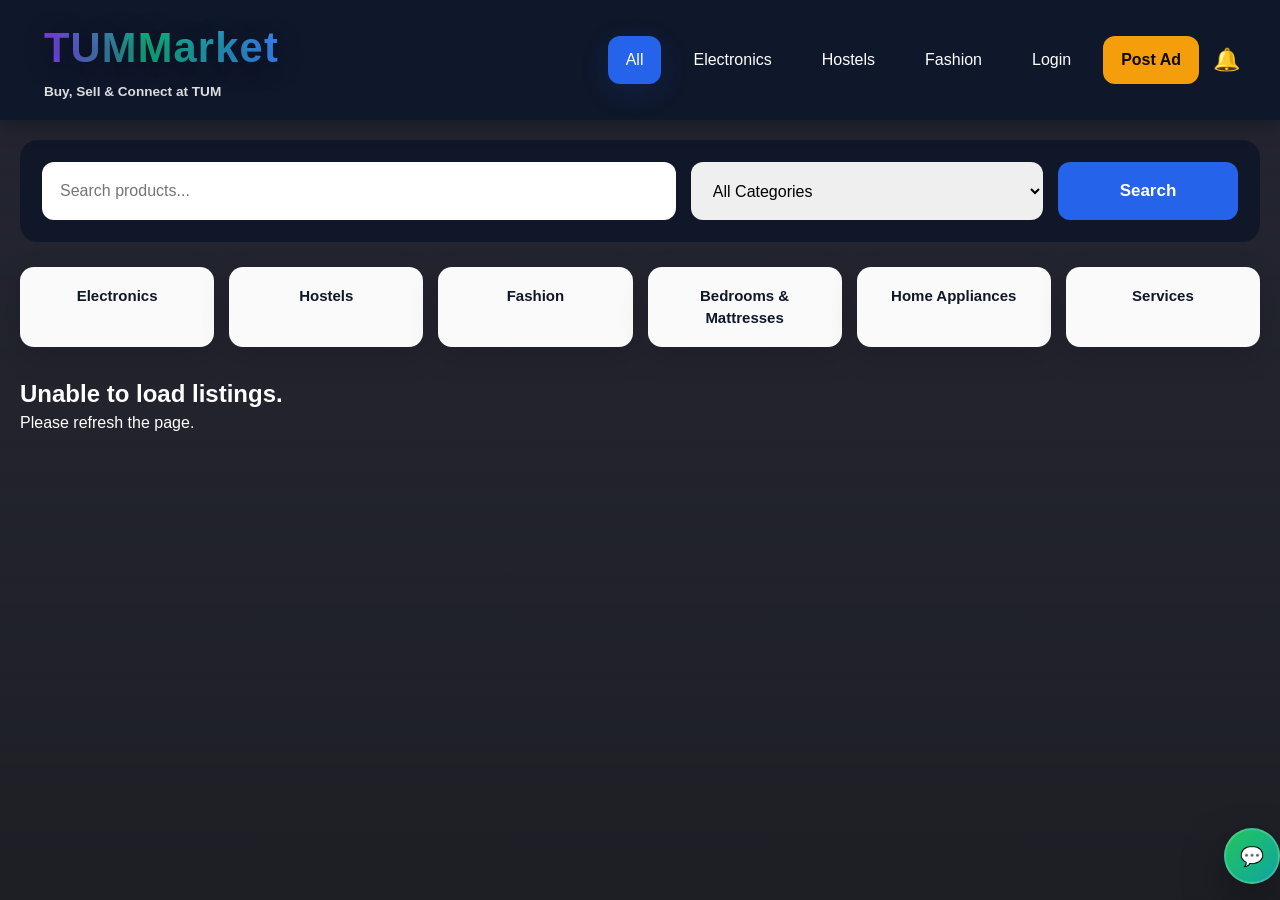
==== static/index.html @ 5aaa86dd "Initial commit" ====
<!DOCTYPE html>
<html lang="en">
<head>
    <meta charset="UTF-8">
    <meta name="viewport" content="width=device-width, initial-scale=1.0">
    <title>TUM Market</title>

    <!-- CSS FILE -->
    <link rel="stylesheet" href="style.css">
</head>

<body>

    <!-- NAVBAR -->
    <header class="navbar">

        <div class="logo">
            <span class="brand">TUMMarket</span>
            <small class="tagline">Buy, Sell &amp; Connect at TUM</small>
        </div>
        <div id="auth-area"></div>

        <nav class="nav-links">
            <a href="javascript:void(0)" class="nav-link active" data-nav="all">All</a>
            <a href="javascript:void(0)" class="nav-link" data-nav="electronics">Electronics</a>
            <a href="javascript:void(0)" class="nav-link" data-nav="hostels">Hostels</a>
            <a href="javascript:void(0)" class="nav-link" data-nav="fashion">Fashion</a>

            <a href="javascript:void(0)" class="btn-login">Login</a>
            <a href="javascript:void(0)" class="btn-post">Post Ad</a>

            <a href="javascript:void(0)" id="notificationBtn">
                🔔
                <span id="notiBadge">3</span>
            </a>

            <div class="notification-dropdown" id="notificationDropdown">
                <div id="notificationList">
                    <div class="noti-item">
                        Loading notifications...
                    </div>
                </div>
            </div>
        </nav>

    </header>

    <!-- SEARCH SECTION -->
    <section class="search-section">

        <form class="search-bar">

            <input type="text" placeholder="Search products...">

            <select>
                <option value="">All Categories</option>
                <option value="electronics">Electronics</option>
                <option value="hostels">Hostels</option>
                <option value="fashion">Fashion</option>
                <option value="bedrooms">Bedrooms &amp; Mattresses</option>
                <option value="appliances">Home Appliances</option>
                <option value="services">Services</option>
            </select>

            <button type="submit">
                Search
            </button>

        </form>

    </section>

    <!-- CATEGORY CARDS -->
    <section class="categories">

    <div class="category-card" data-category="electronics">
        Electronics
    </div>

    <div class="category-card" data-category="hostels">
        Hostels
    </div>

    <div class="category-card" data-category="fashion">
        Fashion
    </div>

    <div class="category-card" data-category="bedrooms">
        Bedrooms & Mattresses
    </div>

    <div class="category-card" data-category="appliances">
        Home Appliances
    </div>

    <div class="category-card" data-category="services">
        Services
    </div>

</section>
    <!-- MARKET LISTINGS -->
    <main id="listingsContainer">

        <!-- JavaScript listings will appear here -->

    </main>

    <!-- POST AD MODAL -->
    <div class="modal" id="adModal">

        <div class="modal-content">

            <span class="close-btn" id="closeModalBtn">
                &times;
            </span>

            <h2>Post Advertisement</h2>

            <form id="postAdForm">

                <input type="text" id="adTitle" placeholder="Item title" required>

                <input type="number" id="adPrice" placeholder="Price" required>

                <input type="text" id="adLocation" placeholder="Location" required>

                <select id="adCategory" required>
                    <option value="">Select Category</option>
                    <option value="electronics">Electronics</option>
                    <option value="hostels">Hostels</option>
                    <option value="fashion">Fashion</option>
                    <option value="bedrooms">Bedrooms &amp; Mattresses</option>
                    <option value="appliances">Home Appliances</option>
                    <option value="services">Services</option>
                </select>

                <select id="adTier">
                    <option value="free">Free Listing</option>
                    <option value="featured">Featured Listing</option>
                </select>

                <input type="text" id="adPhone" placeholder="M-Pesa Phone Number">

                <input type="file" id="adImage" accept="image/*">

                <div id="imagePreviewContainer" style="display:none;">

                    <img id="imagePreview" src="" alt="Preview">

                </div>

                <button type="submit">
                    Post Advertisement
                </button>

            </form>

        </div>

    </div>

    <!-- AUTH MODAL -->
    <div class="modal" id="authModal">

        <div class="modal-content">

            <span class="close-btn" id="closeAuthBtn">
                &times;
            </span>

            <h2 id="authTitle">
                Login to TUM Market
            </h2>

            <form id="authForm">

                <div id="nameGroup" style="display:none;">

                    <input type="text" id="authName" placeholder="Full Name">

                </div>

                <input type="email" id="authEmail" placeholder="Email Address" required>

                <input type="password" id="authPassword" placeholder="Password" required>

                <button type="submit" id="authSubmitBtn">
                    Login
                </button>

            </form>

            <br>

            <a href="#" id="toggleAuthMode">
                Don't have an account? Sign up
            </a>

        </div>

    </div>

    <!-- DETAILS MODAL -->
    <div class="modal" id="detailsModal">

        <div class="modal-content">

            <span class="close-btn"
                  onclick="document.getElementById('detailsModal').classList.remove('active')">
                &times;
            </span>

            <div id="detailsModalBody">

            </div>

        </div>

    </div>

    <!-- PAYMENT OVERLAY -->
    <div class="modal" id="paymentOverlay">

        <div class="modal-content">

            <h2 id="statusMessage">
                Processing payment...
            </h2>

        </div>

    </div>

    <!-- AI ASSISTANT WIDGET -->
    <div class="assistant-widget" id="assistantWidget">
        <button class="assistant-toggle" id="assistantToggle" aria-label="Open help chat">💬</button>
        <div class="assistant-panel" id="assistantPanel" aria-hidden="true">
            <div class="assistant-header">
                <span>Help Assistant</span>
                <button type="button" id="assistantClose" aria-label="Close chat">×</button>
            </div>
            <div class="assistant-messages" id="assistantMessages">
                <div class="assistant-message bot">Hello! Need help searching, posting an ad, or managing your account?</div>
            </div>
            <form class="assistant-form" id="assistantForm">
                <input type="text" id="assistantInput" placeholder="Ask me anything..." autocomplete="off">
                <button type="submit">Send</button>
            </form>
        </div>
    </div>

    <!-- JAVASCRIPT FILE -->
    <script src="script.js"></script>

</body>
</html>
---- static/style.css ----
/* =========================
   GLOBAL RESET
========================= */
*{
    margin:0;
    padding:0;
    box-sizing:border-box;
    font-family:'Segoe UI', sans-serif;
}

html{
    scroll-behavior:smooth;
}

:root{
    --bg-gradient-top: rgba(6,8,27,0.85);
    --bg-gradient-bottom: rgba(2,6,23,0.75);
    --accent: #2563eb; /* primary blue */
    --accent-2: #10b981; /* success/price green */
    --accent-cta: #f59e0b; /* warm CTA amber */
    --card-bg: rgba(255,255,255,0.98);
    --card-text: #0f172a;
    --muted: #94a3b8;
    min-height:100vh;
    padding:20px;
    background: linear-gradient(180deg, var(--bg-gradient-top), var(--bg-gradient-bottom)), url('https://images.unsplash.com/photo-1523275335684-37898b6baf30?q=80&w=1600&auto=format&fit=crop&ixlib=rb-4.0.3&s=') center/cover no-repeat;
    color:white;
    position:relative;
    overflow-x:hidden;
    font-size:16px;
    line-height:1.45;
}

/* DARK OVERLAY */
body::before{
    content:"";
    position:fixed;
    inset:0;
    background:linear-gradient(180deg, rgba(0,0,0,0.2), rgba(0,0,0,0.55));
    z-index:-1;
}

/* =========================
   NAVBAR
========================= */
 .navbar{
    position:fixed;
    top:0;
    left:0;
    width:100%;
    z-index:1000;

    background:rgba(15,23,42,0.96);
    backdrop-filter:blur(12px);

    padding:18px 40px;

    display:flex;
    justify-content:space-between;
    align-items:center;

    box-shadow:0 4px 20px rgba(0,0,0,0.3);
}

/* prevent content hiding behind navbar */
body{
    padding-top:120px;
}

.logo{
    display:inline-block;
    font-weight:900;
    padding:0 4px;
    position:relative;
    z-index:1;
}

.logo .brand{
    display:block;
    font-size:2.6rem;
    background: linear-gradient(90deg, #7c3aed 0%, var(--accent-2) 45%, #3b82f6 100%);
    background-clip: text;
    -webkit-background-clip: text;
    color: transparent;
    -webkit-text-fill-color: transparent;
    letter-spacing:1.2px;
    text-shadow:0 6px 26px rgba(2,6,23,0.45);
}

.logo .tagline{
    display:block;
    font-size:0.85rem;
    color:rgba(255,255,255,0.9);
    font-weight:600;
    margin-top:4px;
    opacity:0.95;
}

.nav-links{
    position:relative;
    display:flex;
    align-items:center;
    gap:14px;
    flex-wrap:wrap;
}

/* PROFILE DROPDOWN */
.profile-dropdown{
    position:absolute;
    top:100%;
    right:0;
    width:160px;
    background:#111827;
    color:#f8fafc;
    border-radius:12px;
    overflow:hidden;
    box-shadow:0 18px 36px rgba(2,6,23,0.5);
    display:none;
    z-index:1100;
    transform:translateY(8px);
    transition:opacity 0.18s ease, transform 0.18s ease;
}

.profile-dropdown.active{ display:block; transform:translateY(0); }

.profile-dd-item{
    display:block;
    padding:10px 14px;
    color:#e6eef7;
    text-decoration:none;
    border-bottom:1px solid rgba(255,255,255,0.04);
    background:transparent;
    width:100%;
    text-align:left;
    cursor:pointer;
    font-weight:600;
}

.profile-dd-item:hover{ background:rgba(255,255,255,0.03); color:#fff; }

.profile-dd-item[aria-disabled="true"]{ opacity:0.6; cursor:default; }

.nav-link,
.btn-login,
.btn-post{
    text-decoration:none;
    color:white;
    padding:12px 18px;
    border-radius:12px;
    transition:0.3s ease;
    font-weight:500;
}

.nav-link:hover,
.btn-login:hover{
    background:rgba(255,255,255,0.08);
}

.nav-link.active{
    background:var(--accent);
    box-shadow:0 8px 30px rgba(37,99,235,0.14);
}

.btn-post{
    background:var(--accent-cta);
    font-weight:700;
    color:rgba(0,0,0,0.95);
}

.btn-post:hover{
    background:#d97706;
    transform:translateY(-3px);
}

/* =========================
   NOTIFICATIONS
========================= */
#notificationBtn{
    position:relative;
    font-size:22px;
    text-decoration:none;
    color:white;
    display:flex;
    align-items:center;
    justify-content:center;
    transition:transform 0.2s ease;
}

#notificationBtn:hover{
    transform:translateY(-2px);
}

#notiBadge{
    position:absolute;
    top:-5px;
    right:-8px;
    background:#f43f5e;
    color:white;
    width:20px;
    height:20px;
    border-radius:50%;
    font-size:11px;
    display:flex;
    align-items:center;
    justify-content:center;
    font-weight:700;
    box-shadow:0 3px 8px rgba(0,0,0,0.16);
}

.notification-dropdown{
    position:absolute;
    top:100%;
    right:0;
    width:340px;
    max-height:420px;
    background:#111827;
    color:#f8fafc;
    border-radius:24px;
    overflow:hidden;
    box-shadow:0 22px 40px rgba(15,23,42,0.35);
    display:none;
    z-index:1000;
    transform:translateY(10px);
    opacity:0;
    transition:opacity 0.25s ease, transform 0.25s ease;
}

.notification-dropdown::before{
    content:"";
    position:absolute;
    top:-10px;
    right:22px;
    width:18px;
    height:18px;
    background:#111827;
    transform:rotate(45deg);
    z-index:-1;
}

.notification-dropdown.active{
    display:block;
    transform:translateY(0);
    opacity:1;
}

.notification-dropdown #notificationList{
    max-height:380px;
    overflow-y:auto;
}

.notification-dropdown #notificationList::-webkit-scrollbar{
    width:8px;
}

.notification-dropdown #notificationList::-webkit-scrollbar-thumb{
    background:rgba(148,163,184,0.5);
    border-radius:999px;
}

.noti-item{
    padding:18px 20px;
    border-bottom:1px solid rgba(255,255,255,0.08);
    transition:background 0.2s ease;
    display:flex;
    align-items:flex-start;
    gap:12px;
    justify-content:space-between;
}

.noti-item:hover{
    background:rgba(255,255,255,0.06);
}

.noti-text{
    display:flex;
    flex-direction:column;
    gap:4px;
    min-width:0;
    flex:1;
}

.noti-title{
    font-weight:700;
    color:#f8fafc;
    font-size:0.96rem;
}

.noti-message{
    color:#cbd5e1;
    font-size:0.88rem;
    line-height:1.4;
    min-width:0;
    overflow:hidden;
    text-overflow:ellipsis;
    white-space:normal;
}

.mark-read-btn{
    align-self:flex-start;
    background:var(--accent);
    border:none;
    color:#fff;
    padding:8px 12px;
    border-radius:999px;
    cursor:pointer;
    font-size:0.78rem;
    white-space:nowrap;
    transition:transform 0.16s ease, background 0.16s ease;
}

.noti-time{
    font-size:0.78rem;
    color:#94a3b8;
}

.mark-read-btn:hover{
    transform:translateY(-2px);
    background:#1e40af;
}

.noti-item span{
    color:#e2e8f0;
}

/* =========================
   SEARCH SECTION
========================= */
.search-section{
    background:rgba(15,23,42,0.92);
    padding:22px;
    border-radius:18px;
    margin-bottom:25px;
}

.search-bar{
    display:grid;
    grid-template-columns: 1.8fr 1fr 180px;
    gap:15px;
    align-items:center;
}

.search-bar input,
.search-bar select{
    height:58px;
    border:none;
    border-radius:12px;
    padding:0 18px;
    font-size:16px;
}

.search-bar button{
    height:58px;
    border:none;
    border-radius:12px;
    background:var(--accent);
    color:white;
    font-size:17px;
    font-weight:700;
    cursor:pointer;
    transition:transform 0.18s ease, background 0.18s ease;
}

.search-bar button:hover{
    background:#1e40af;
    transform:translateY(-2px);
}

/* =========================
   CATEGORY SECTION
========================= */
.categories{
    display:grid;
    grid-template-columns:repeat(auto-fit,minmax(160px,1fr));
    gap:15px;
    margin-bottom:30px;
}

.category-card{
    background:var(--card-bg);
    color:var(--card-text);

    padding:18px 12px;

    text-align:center;

    border-radius:14px;

    font-size:15px;
    font-weight:600;

    cursor:pointer;

    transition:0.25s ease;

    box-shadow:0 10px 30px rgba(2,6,23,0.15);
}

.category-card:hover{
    transform:translateY(-4px);
    background:#2563eb;
    color:white;
}

/* =========================
   LISTINGS GRID
========================= */
#listingsContainer{
    display:grid;
    grid-template-columns:repeat(auto-fit,minmax(280px,1fr));
    gap:25px;
}

/* =========================
   LISTING CARD
========================= */
.listing-card{
    background:var(--card-bg);
    border-radius:20px;
    overflow:hidden;
    position:relative;
    transition:0.3s ease;
    box-shadow:0 10px 25px rgba(0,0,0,0.15);
}

.listing-card:hover{
    transform:translateY(-6px);
}

/* IMAGE */
.card-image{
    width:100%;
    height:220px;
    overflow:hidden;
    background:#e5e7eb;
}

.card-image img{
    width:100%;
    height:100%;
    object-fit:cover;
}

/* CARD CONTENT */
.card-info{
    padding:18px;
    color:var(--card-text);
}

.price{
    font-size:2rem;
    font-weight:800;
    color:var(--accent-2);
}

.card-info h4{
    margin-top:10px;
    font-size:1.05rem;
    line-height:1.4;
    min-height:50px;
    white-space:normal; /* allow wrapping on small screens */
    word-break:break-word;
}

.location{
    color:#6b7280;
    margin-top:8px;
    font-size:14px;
}

/* BUTTON */
.card-actions{
    margin-top:15px;
}

.btn-view{
    width:100%;
    height:48px;
    border:none;
    border-radius:12px;
    background:var(--accent);
    color:white;
    font-size:15px;
    font-weight:700;
    cursor:pointer;
    transition:transform 0.18s ease, background 0.18s ease;
}

.btn-view:hover{
    background:#1e40af;
    transform:translateY(-3px);
}

/* Details modal larger layout and responsive wrapping */
#detailsModal .modal-content{
    max-width:920px;
    padding:22px;
    background:var(--card-bg);
    color:var(--card-text);
    border-radius:18px;
}

@media(max-width:920px){
    .details-card{
        flex-direction:column;
        align-items:center;
    }

    .details-card .details-image{
        width:100%;
        max-width:100%;
        flex:0 0 auto;
    }

    .details-card .details-info{
        width:100%;
        padding-top:12px;
    }

    .details-card .details-info .noti-message,
    .details-card .details-info p{
        white-space:normal;
        word-break:break-word;
    }

    .modal-content{ padding:18px; }
}

/* =========================
   FEATURED ITEMS
========================= */
.premium-featured-card{
    border:3px solid #facc15;
}

.featured-badge{
    position:absolute;
    top:12px;
    left:12px;
    background:var(--accent-cta);
    color:black;
    padding:8px 14px;
    border-radius:12px;
    font-size:13px;
    font-weight:800;
    z-index:5;
}

/* =========================
   MODALS
========================= */
.modal{
    position:fixed;
    inset:0;
    background:rgba(0,0,0,0.65);
    display:none;
    justify-content:center;
    align-items:center;
    padding:20px;
    z-index:1050;
}

.modal.active{
    display:flex;
}

.modal-content{
    width:100%;
    max-width:500px;
    max-height:calc(100vh - 80px);
    overflow-y:auto;
    background:var(--card-bg);
    color:var(--card-text);
    border-radius:22px;
    padding:30px;
    position:relative;
    animation:popup 0.3s ease;
}

@keyframes popup{
    from{
        transform:scale(0.8);
        opacity:0;
    }
    to{
        transform:scale(1);
        opacity:1;
    }
}

.close-btn{
    position:absolute;
    top:15px;
    right:20px;
    font-size:30px;
    cursor:pointer;
}

/* =========================
   FORMS
========================= */
form{
    display:flex;
    flex-direction:column;
    gap:14px;
}

form input,
form select{
    width:100%;
    height:52px;
    border:1px solid #d1d5db;
    border-radius:12px;
    padding:0 14px;
    outline:none;
    font-size:15px;
}

form button{
    height:52px;
    border:none;
    border-radius:12px;
    background:#10b981;
    color:white;
    font-size:16px;
    font-weight:600;
    cursor:pointer;
    transition:0.3s;
}

form button:hover{
    background:#059669;
}

/* =========================
   IMAGE PREVIEW
========================= */
#imagePreview{
    width:100%;
    border-radius:14px;
    margin-top:10px;
}

/* =========================
   DETAILS MODAL
========================= */
#detailsModalBody img{
    width:100%;
    border-radius:14px;
    margin-bottom:15px;
}

.details-card{
    display:flex;
    gap:20px;
    align-items:flex-start;
}

.details-card .details-image{
    flex:0 0 320px;
    max-width:320px;
    border-radius:14px;
    overflow:hidden;
    box-shadow:0 12px 30px rgba(2,6,23,0.6);
}

.details-card .details-image img{
    width:100%;
    height:100%;
    object-fit:cover;
}

.details-card .details-info{
    flex:1 1 auto;
    color:#0f172a;
}

.details-price{
    color:#10b981;
    font-size:1.25rem;
    margin:6px 0 10px 0;
}

.details-actions{
    margin-top:14px;
}

.whatsapp-btn{
    display:inline-flex;
    align-items:center;
    gap:10px;
    background: linear-gradient(90deg,#25D366 0%,#128C7E 100%);
    color:white;
    padding:10px 14px;
    border-radius:12px;
    text-decoration:none;
    font-weight:700;
    box-shadow:0 12px 30px rgba(37,211,102,0.18);
}

.whatsapp-btn:hover{
    transform:translateY(-3px);
}

/* =========================
   PAYMENT OVERLAY
========================= */
#paymentOverlay .modal-content{
    text-align:center;
}

/* =========================
   RESPONSIVE
========================= */
@media(max-width:900px){

    .navbar{
        flex-direction:column;
        gap:18px;
        text-align:center;
    }

    .nav-links{
        justify-content:center;
    }

    .logo{
        font-size:1.8rem;
    }
}

@media(max-width:600px){

    body{
        padding:12px;
    }

    .navbar{
        padding:18px;
    }

    .search-section{
        padding:18px;
    }

    .category-card{
        padding:20px;
    }

    .listing-card{
        border-radius:16px;
    }

    .price{
        font-size:1.6rem;
    }
}

@media(max-width:850px){

    .search-bar{
        grid-template-columns:1fr;
    }

    .navbar{
        padding:18px 20px;
        flex-direction:column;
        gap:18px;
    }

    .nav-links{
        justify-content:center;
        flex-wrap:wrap;
    }

}

/* PROFILE */
.profile-wrapper{
    display:flex;
    align-items:center;
    cursor:pointer;
}

.profile-avatar{
    width:46px;
    height:46px;
    border-radius:50%;
    object-fit:cover;
    border:2px solid white;
    transition:0.3s;
}

.profile-avatar:hover{
    transform:scale(1.08);
}

/* =========================
   NAV PROFILE CIRCLE
========================= */
.profile-circle{
    width:44px;
    height:44px;
    display:inline-flex;
    align-items:center;
    justify-content:center;
    border-radius:50%;
    font-weight:700;
    color:#fff;
    background:linear-gradient(135deg,#06b6d4 0%, #0ea5a0 50%, #7c3aed 100%);
    box-shadow:0 6px 18px rgba(124,58,237,0.28), inset 0 -6px 18px rgba(255,255,255,0.03);
    border:2px solid rgba(255,255,255,0.06);
    font-size:0.95rem;
    transition:transform 0.16s ease, box-shadow 0.16s ease;
}

.profile-circle:hover{
    transform:translateY(-3px) scale(1.03);
    box-shadow:0 10px 26px rgba(124,58,237,0.32);
}

.profile-avatar-nav{
    width:44px;
    height:44px;
    border-radius:50%;
    object-fit:cover;
    display:block;
    border:2px solid rgba(255,255,255,0.12);
    box-shadow:0 6px 18px rgba(0,0,0,0.18);
}

.profile-circle:hover,
.profile-avatar-nav:hover{
    transform:translateY(-3px) scale(1.03);
    box-shadow:0 10px 26px rgba(124,58,237,0.32);
}

.btn-login.has-profile{
    padding:0; /* keep anchor compact when showing profile */
}

/* =========================
   AI ASSISTANT WIDGET
========================= */
.assistant-widget{
    position:fixed;
    right:0;
    bottom:16px;
    z-index:999;
    width:auto;
    max-width:92vw;
    font-family:'Segoe UI', sans-serif;
}

.assistant-toggle{
    width:56px;
    height:56px;
    margin-right:0;
    border-radius:50%;
    border:2px solid rgba(255,255,255,0.18);
    background:linear-gradient(135deg, #22c55e 0%, #0ea5a0 100%);
    color:#f8fafc;
    cursor:pointer;
    box-shadow:0 18px 44px rgba(0,0,0,0.35);
    font-size:1.2rem;
    display:flex;
    align-items:center;
    justify-content:center;
    transition:transform 0.2s ease, box-shadow 0.2s ease, background 0.2s ease;
}

.assistant-toggle:hover{
    transform:translateY(-3px);
    background:linear-gradient(135deg, #16a34a 0%, #08918a 100%);
}

.assistant-panel{
    position:absolute;
    bottom:auto;
    top:-400px;
    right:0;
    width:320px;
    max-height:380px;
    background:rgba(15,23,42,0.98);
    border:1px solid rgba(16,185,129,0.18);
    border-radius:24px;
    box-shadow:0 32px 60px rgba(0,0,0,0.45);
    overflow:hidden;
    opacity:0;
    visibility:hidden;
    transform:translateY(-18px);
    transition:opacity 0.25s ease, transform 0.25s ease, visibility 0.25s ease;
}

.assistant-panel.active{
    opacity:1;
    visibility:visible;
    transform:translateY(0);
}

.assistant-header{
    display:flex;
    justify-content:space-between;
    align-items:center;
    padding:14px 16px;
    background:rgba(15,23,42,0.98);
    border-bottom:1px solid rgba(255,255,255,0.08);
    color:#f8fafc;
    font-weight:700;
}

.assistant-header button{
    background:transparent;
    border:none;
    color:#f8fafc;
    font-size:1.2rem;
    cursor:pointer;
}

.assistant-messages{
    display:flex;
    flex-direction:column;
    gap:10px;
    max-height:300px;
    overflow-y:auto;
    padding:16px;
    background:#111827;
}

.assistant-message{
    padding:12px 14px;
    border-radius:18px;
    max-width:85%;
    line-height:1.4;
    font-size:0.95rem;
}

.assistant-message.bot{
    align-self:flex-start;
    background:rgba(59,130,246,0.12);
    color:#e2e8f0;
}

.assistant-message.user{
    align-self:flex-end;
    background:#10b981;
    color:#fff;
}

.assistant-form{
    display:flex;
    gap:10px;
    padding:14px 16px;
    background:#111827;
    border-top:1px solid rgba(255,255,255,0.08);
}

.assistant-form input{
    flex:1;
    min-width:0;
    padding:12px 16px;
    border-radius:999px;
    border:1px solid rgba(255,255,255,0.12);
    background:rgba(255,255,255,0.05);
    color:#f8fafc;
}

.assistant-form input::placeholder{
    color:rgba(248,250,252,0.65);
}

.assistant-form button{
    padding:12px 18px;
    border-radius:999px;
    border:none;
    background:#06b6d4;
    color:#fff;
    cursor:pointer;
    font-weight:700;
}

@media(max-width:420px){
    .assistant-widget{right:12px;bottom:12px;}
    .assistant-panel{width:calc(100vw - 40px);border-radius:18px;top:-340px;}
}
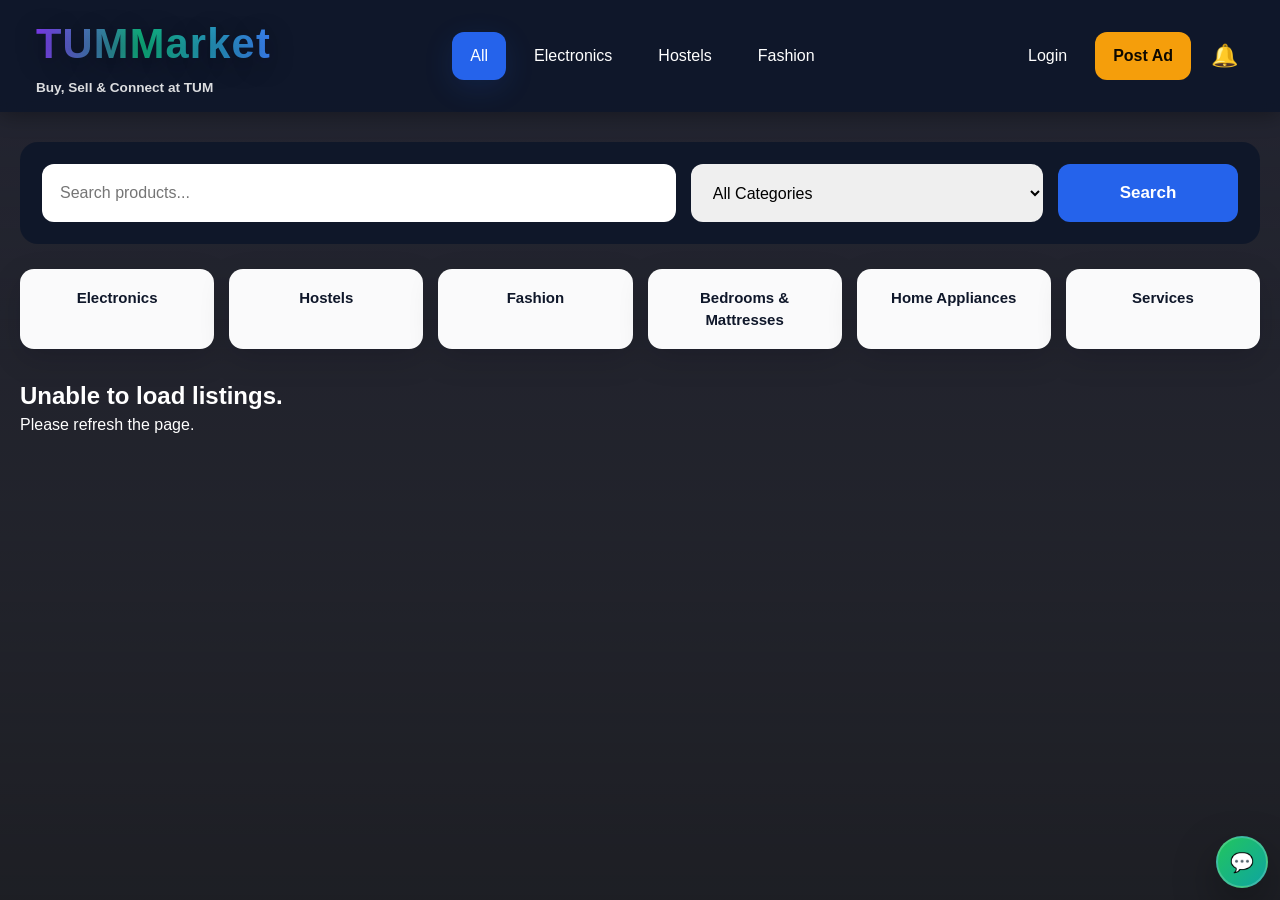
==== commit 520911ad: "Fix login, responsive UI, assistant drag-resize, and Render deploy config. Co-authored-by: Cursor <c" ====
--- a/static/index.html
+++ b/static/index.html
@@ -5,50 +5,48 @@
     <meta name="viewport" content="width=device-width, initial-scale=1.0">
     <title>TUM Market</title>
 
-    <!-- CSS FILE -->
-    <link rel="stylesheet" href="style.css">
+    <link rel="stylesheet" href="style.css?v=8">
 </head>
 
 <body>
 
-    <!-- NAVBAR -->
     <header class="navbar">
-
-        <div class="logo">
-            <span class="brand">TUMMarket</span>
-            <small class="tagline">Buy, Sell &amp; Connect at TUM</small>
-        </div>
-        <div id="auth-area"></div>
-
-        <nav class="nav-links">
+        <div class="navbar-top">
+            <div class="logo">
+                <span class="brand">TUMMarket</span>
+                <small class="tagline">Buy, Sell &amp; Connect at TUM</small>
+            </div>
+            <div class="navbar-actions">
+                <a href="javascript:void(0)" class="btn-login">Login</a>
+                <a href="javascript:void(0)" class="btn-post">Post Ad</a>
+                <div class="notification-wrap" id="notificationWrap">
+                    <button type="button" id="notificationBtn" aria-label="Notifications" aria-expanded="false" aria-haspopup="true">
+                        🔔
+                        <span id="notiBadge" hidden>0</span>
+                    </button>
+                    <div class="notification-dropdown" id="notificationDropdown" role="menu" aria-hidden="true">
+                        <div id="notificationList">
+                            <div class="noti-item">Loading notifications...</div>
+                        </div>
+                    </div>
+                </div>
+                <div class="profile-dropdown" id="profileDropdown">
+                    <a href="/profile" class="profile-dd-item">My Dashboard</a>
+                    <button type="button" class="profile-dd-item" id="profileDdLogout">Logout</button>
+                </div>
+            </div>
+        </div>
+        <nav class="nav-links" aria-label="Categories">
             <a href="javascript:void(0)" class="nav-link active" data-nav="all">All</a>
             <a href="javascript:void(0)" class="nav-link" data-nav="electronics">Electronics</a>
             <a href="javascript:void(0)" class="nav-link" data-nav="hostels">Hostels</a>
             <a href="javascript:void(0)" class="nav-link" data-nav="fashion">Fashion</a>
-
-            <a href="javascript:void(0)" class="btn-login">Login</a>
-            <a href="javascript:void(0)" class="btn-post">Post Ad</a>
-
-            <a href="javascript:void(0)" id="notificationBtn">
-                🔔
-                <span id="notiBadge">3</span>
-            </a>
-
-            <div class="notification-dropdown" id="notificationDropdown">
-                <div id="notificationList">
-                    <div class="noti-item">
-                        Loading notifications...
-                    </div>
-                </div>
-            </div>
         </nav>
-
     </header>
 
-    <!-- SEARCH SECTION -->
     <section class="search-section">
 
-        <form class="search-bar">
+        <form class="search-bar" id="marketplaceSearchForm">
 
             <input type="text" placeholder="Search products...">
 
@@ -70,42 +68,37 @@
 
     </section>
 
-    <!-- CATEGORY CARDS -->
     <section class="categories">
 
-    <div class="category-card" data-category="electronics">
-        Electronics
-    </div>
-
-    <div class="category-card" data-category="hostels">
-        Hostels
-    </div>
-
-    <div class="category-card" data-category="fashion">
-        Fashion
-    </div>
-
-    <div class="category-card" data-category="bedrooms">
-        Bedrooms & Mattresses
-    </div>
-
-    <div class="category-card" data-category="appliances">
-        Home Appliances
-    </div>
-
-    <div class="category-card" data-category="services">
-        Services
-    </div>
-
-</section>
-    <!-- MARKET LISTINGS -->
+        <div class="category-card" data-category="electronics">
+            Electronics
+        </div>
+
+        <div class="category-card" data-category="hostels">
+            Hostels
+        </div>
+
+        <div class="category-card" data-category="fashion">
+            Fashion
+        </div>
+
+        <div class="category-card" data-category="bedrooms">
+            Bedrooms &amp; Mattresses
+        </div>
+
+        <div class="category-card" data-category="appliances">
+            Home Appliances
+        </div>
+
+        <div class="category-card" data-category="services">
+            Services
+        </div>
+
+    </section>
+
     <main id="listingsContainer">
-
-        <!-- JavaScript listings will appear here -->
-
-    </main>
-
-    <!-- POST AD MODAL -->
+        </main>
+
     <div class="modal" id="adModal">
 
         <div class="modal-content">
@@ -144,9 +137,7 @@
                 <input type="file" id="adImage" accept="image/*">
 
                 <div id="imagePreviewContainer" style="display:none;">
-
                     <img id="imagePreview" src="" alt="Preview">
-
                 </div>
 
                 <button type="submit">
@@ -159,7 +150,6 @@
 
     </div>
 
-    <!-- AUTH MODAL -->
     <div class="modal" id="authModal">
 
         <div class="modal-content">
@@ -175,9 +165,7 @@
             <form id="authForm">
 
                 <div id="nameGroup" style="display:none;">
-
                     <input type="text" id="authName" placeholder="Full Name">
-
                 </div>
 
                 <input type="email" id="authEmail" placeholder="Email Address" required>
@@ -200,25 +188,19 @@
 
     </div>
 
-    <!-- DETAILS MODAL -->
     <div class="modal" id="detailsModal">
 
         <div class="modal-content">
 
-            <span class="close-btn"
-                  onclick="document.getElementById('detailsModal').classList.remove('active')">
-                &times;
-            </span>
+            <span class="close-btn">&times;</span>
 
             <div id="detailsModalBody">
-
-            </div>
-
-        </div>
-
-    </div>
-
-    <!-- PAYMENT OVERLAY -->
+                </div>
+
+        </div>
+
+    </div>
+
     <div class="modal" id="paymentOverlay">
 
         <div class="modal-content">
@@ -231,26 +213,35 @@
 
     </div>
 
-    <!-- AI ASSISTANT WIDGET -->
     <div class="assistant-widget" id="assistantWidget">
         <button class="assistant-toggle" id="assistantToggle" aria-label="Open help chat">💬</button>
         <div class="assistant-panel" id="assistantPanel" aria-hidden="true">
             <div class="assistant-header">
-                <span>Help Assistant</span>
+                <span class="assistant-title">Help Assistant</span>
+                <div class="assistant-size-controls" aria-label="Chat size">
+                    <button type="button" class="assistant-size-btn" data-assistant-size="sm" title="Small chat">S</button>
+                    <button type="button" class="assistant-size-btn is-active" data-assistant-size="md" title="Medium chat">M</button>
+                    <button type="button" class="assistant-size-btn" data-assistant-size="lg" title="Large chat">L</button>
+                </div>
                 <button type="button" id="assistantClose" aria-label="Close chat">×</button>
             </div>
             <div class="assistant-messages" id="assistantMessages">
-                <div class="assistant-message bot">Hello! Need help searching, posting an ad, or managing your account?</div>
+                <div id="assistantWelcome" class="assistant-message bot assistant-message--static" role="status">
+                    Welcome to TUM Market! I can help you search listings, post ads, sign in, check notifications, and contact sellers.
+                </div>
             </div>
             <form class="assistant-form" id="assistantForm">
                 <input type="text" id="assistantInput" placeholder="Ask me anything..." autocomplete="off">
                 <button type="submit">Send</button>
             </form>
-        </div>
-    </div>
-
-    <!-- JAVASCRIPT FILE -->
-    <script src="script.js"></script>
+            <div class="assistant-resize-handle" id="assistantResizeHandle" role="separator" aria-label="Resize chat height" title="Drag up or down to resize">
+                <span class="assistant-resize-bar"></span>
+                <span class="assistant-resize-label">Drag to resize</span>
+            </div>
+        </div>
+    </div>
+
+    <script src="script.js?v=8"></script>
 
 </body>
 </html>
--- a/static/style.css
+++ b/static/style.css
@@ -1,6 +1,6 @@
-/* =========================
-   GLOBAL RESET
-========================= */
+/* ==========================================================================
+   GLOBAL RESET & THEME VARIABLES
+   ========================================================================== */
 *{
     margin:0;
     padding:0;
@@ -40,31 +40,46 @@
     z-index:-1;
 }
 
-/* =========================
+body{
+    padding-top:var(--navbar-height, 120px);
+}
+
+/* ==========================================================================
    NAVBAR
-========================= */
- .navbar{
+   ========================================================================== */
+.navbar{
     position:fixed;
     top:0;
     left:0;
     width:100%;
     z-index:1000;
-
     background:rgba(15,23,42,0.96);
     backdrop-filter:blur(12px);
-
-    padding:18px 40px;
-
-    display:flex;
+    padding:14px 24px;
+    display:flex;
+    flex-direction:column;
+    align-items:stretch;
+    gap:10px;
+    box-shadow:0 4px 20px rgba(0,0,0,0.3);
+    overflow:visible;
+}
+
+.navbar-top{
+    display:flex;
+    align-items:center;
     justify-content:space-between;
+    gap:12px;
+    width:100%;
+    min-width:0;
+}
+
+.navbar-actions{
+    position:relative;
+    display:flex;
     align-items:center;
-
-    box-shadow:0 4px 20px rgba(0,0,0,0.3);
-}
-
-/* prevent content hiding behind navbar */
-body{
-    padding-top:120px;
+    justify-content:flex-end;
+    gap:8px;
+    flex-shrink:0;
 }
 
 .logo{
@@ -100,11 +115,101 @@
     position:relative;
     display:flex;
     align-items:center;
-    gap:14px;
+    justify-content:center;
+    gap:10px;
     flex-wrap:wrap;
+    width:100%;
+    min-width:0;
+}
+
+.nav-link,
+.btn-login,
+.btn-post{
+    text-decoration:none;
+    color:white;
+    padding:12px 18px;
+    border-radius:12px;
+    transition:0.3s ease;
+    font-weight:500;
+}
+
+.nav-link:hover,
+.btn-login:hover{
+    background:rgba(255,255,255,0.08);
+}
+
+.nav-link.active{
+    background:var(--accent);
+    box-shadow:0 8px 30px rgba(37,99,235,0.14);
+}
+
+.btn-post{
+    background:var(--accent-cta);
+    font-weight:700;
+    color:rgba(0,0,0,0.95);
+}
+
+.btn-post:hover{
+    background:#d97706;
+    transform:translateY(-3px);
 }
 
 /* PROFILE DROPDOWN */
+.profile-wrapper{
+    display:flex;
+    align-items:center;
+    cursor:pointer;
+}
+
+.profile-avatar{
+    width:46px;
+    height:46px;
+    border-radius:50%;
+    object-fit:cover;
+    border:2px solid white;
+    transition:0.3s;
+}
+
+.profile-avatar:hover{
+    transform:scale(1.08);
+}
+
+.profile-circle{
+    width:44px;
+    height:44px;
+    display:inline-flex;
+    align-items:center;
+    justify-content:center;
+    border-radius:50%;
+    font-weight:700;
+    color:#fff;
+    background:linear-gradient(135deg,#06b6d4 0%, #0ea5a0 50%, #7c3aed 100%);
+    box-shadow:0 6px 18px rgba(124,58,237,0.28), inset 0 -6px 18px rgba(255,255,255,0.03);
+    border:2px solid rgba(255,255,255,0.06);
+    font-size:0.95rem;
+    transition:transform 0.16s ease, box-shadow 0.16s ease;
+}
+
+.profile-avatar-nav{
+    width:44px;
+    height:44px;
+    border-radius:50%;
+    object-fit:cover;
+    display:block;
+    border:2px solid rgba(255,255,255,0.12);
+    box-shadow:0 6px 18px rgba(0,0,0,0.18);
+}
+
+.profile-circle:hover,
+.profile-avatar-nav:hover{
+    transform:translateY(-3px) scale(1.03);
+    box-shadow:0 10px 26px rgba(124,58,237,0.32);
+}
+
+.btn-login.has-profile{
+    padding:0;
+}
+
 .profile-dropdown{
     position:absolute;
     top:100%;
@@ -137,44 +242,17 @@
 }
 
 .profile-dd-item:hover{ background:rgba(255,255,255,0.03); color:#fff; }
-
 .profile-dd-item[aria-disabled="true"]{ opacity:0.6; cursor:default; }
 
-.nav-link,
-.btn-login,
-.btn-post{
-    text-decoration:none;
-    color:white;
-    padding:12px 18px;
-    border-radius:12px;
-    transition:0.3s ease;
-    font-weight:500;
-}
-
-.nav-link:hover,
-.btn-login:hover{
-    background:rgba(255,255,255,0.08);
-}
-
-.nav-link.active{
-    background:var(--accent);
-    box-shadow:0 8px 30px rgba(37,99,235,0.14);
-}
-
-.btn-post{
-    background:var(--accent-cta);
-    font-weight:700;
-    color:rgba(0,0,0,0.95);
-}
-
-.btn-post:hover{
-    background:#d97706;
-    transform:translateY(-3px);
-}
-
 /* =========================
-   NOTIFICATIONS
+   NOTIFICATIONS DROPDOWN
 ========================= */
+.notification-wrap{
+    position:relative;
+    flex-shrink:0;
+    z-index:1200;
+}
+
 #notificationBtn{
     position:relative;
     font-size:22px;
@@ -184,11 +262,14 @@
     align-items:center;
     justify-content:center;
     transition:transform 0.2s ease;
-}
-
-#notificationBtn:hover{
-    transform:translateY(-2px);
-}
+    background:transparent;
+    border:none;
+    cursor:pointer;
+    padding:6px 10px;
+    line-height:1;
+}
+
+#notificationBtn:hover{ transform:translateY(-2px); }
 
 #notiBadge{
     position:absolute;
@@ -196,51 +277,48 @@
     right:-8px;
     background:#f43f5e;
     color:white;
-    width:20px;
+    min-width:20px;
     height:20px;
+    padding:0 5px;
     border-radius:50%;
     font-size:11px;
-    display:flex;
+    display:none;
     align-items:center;
     justify-content:center;
     font-weight:700;
     box-shadow:0 3px 8px rgba(0,0,0,0.16);
 }
 
+#notiBadge:not([hidden]){
+    display:flex;
+}
+
 .notification-dropdown{
-    position:absolute;
-    top:100%;
-    right:0;
-    width:340px;
-    max-height:420px;
+    position:fixed;
+    left:0;
+    top:0;
+    width:min(340px, calc(100vw - 24px));
+    max-height:min(420px, calc(100vh - 24px));
     background:#111827;
     color:#f8fafc;
-    border-radius:24px;
+    border-radius:16px;
     overflow:hidden;
-    box-shadow:0 22px 40px rgba(15,23,42,0.35);
-    display:none;
-    z-index:1000;
-    transform:translateY(10px);
+    box-shadow:0 22px 40px rgba(15,23,42,0.45);
+    visibility:hidden;
     opacity:0;
-    transition:opacity 0.25s ease, transform 0.25s ease;
-}
-
-.notification-dropdown::before{
-    content:"";
-    position:absolute;
-    top:-10px;
-    right:22px;
-    width:18px;
-    height:18px;
-    background:#111827;
-    transform:rotate(45deg);
-    z-index:-1;
+    pointer-events:none;
+    z-index:99999;
+    transition:opacity 0.15s ease, visibility 0.15s ease;
 }
 
 .notification-dropdown.active{
-    display:block;
-    transform:translateY(0);
+    visibility:visible;
     opacity:1;
+    pointer-events:auto;
+}
+
+#notificationBtn[aria-expanded="true"]{
+    transform:translateY(-2px);
 }
 
 .notification-dropdown #notificationList{
@@ -248,14 +326,8 @@
     overflow-y:auto;
 }
 
-.notification-dropdown #notificationList::-webkit-scrollbar{
-    width:8px;
-}
-
-.notification-dropdown #notificationList::-webkit-scrollbar-thumb{
-    background:rgba(148,163,184,0.5);
-    border-radius:999px;
-}
+.notification-dropdown #notificationList::-webkit-scrollbar{ width:8px; }
+.notification-dropdown #notificationList::-webkit-scrollbar-thumb{ background:rgba(148,163,184,0.5); border-radius:999px; }
 
 .noti-item{
     padding:18px 20px;
@@ -267,64 +339,20 @@
     justify-content:space-between;
 }
 
-.noti-item:hover{
-    background:rgba(255,255,255,0.06);
-}
-
-.noti-text{
-    display:flex;
-    flex-direction:column;
-    gap:4px;
-    min-width:0;
-    flex:1;
-}
-
-.noti-title{
-    font-weight:700;
-    color:#f8fafc;
-    font-size:0.96rem;
-}
-
-.noti-message{
-    color:#cbd5e1;
-    font-size:0.88rem;
-    line-height:1.4;
-    min-width:0;
-    overflow:hidden;
-    text-overflow:ellipsis;
-    white-space:normal;
-}
-
-.mark-read-btn{
-    align-self:flex-start;
-    background:var(--accent);
-    border:none;
-    color:#fff;
-    padding:8px 12px;
-    border-radius:999px;
-    cursor:pointer;
-    font-size:0.78rem;
-    white-space:nowrap;
-    transition:transform 0.16s ease, background 0.16s ease;
-}
-
-.noti-time{
-    font-size:0.78rem;
-    color:#94a3b8;
-}
-
-.mark-read-btn:hover{
-    transform:translateY(-2px);
-    background:#1e40af;
-}
-
-.noti-item span{
-    color:#e2e8f0;
-}
-
-/* =========================
-   SEARCH SECTION
-========================= */
+.noti-item:hover{ background:rgba(255,255,255,0.06); }
+.noti-text{ display:flex; flex-direction:column; gap:4px; min-width:0; flex:1; }
+.noti-title{ font-weight:700; color:#f8fafc; font-size:0.96rem; }
+.noti-message{ color:#cbd5e1; font-size:0.88rem; line-height:1.4; min-width:0; overflow:hidden; text-overflow:ellipsis; white-space:normal; }
+.mark-read-btn{ align-self:flex-start; background:var(--accent); border:none; color:#fff; padding:8px 12px; border-radius:999px; cursor:pointer; font-size:0.78rem; white-space:nowrap; transition:transform 0.16s ease, background 0.16s ease; }
+.noti-time{ font-size:0.78rem; color:#94a3b8; }
+.mark-read-btn:hover{ transform:translateY(-2px); background:#1e40af; }
+.noti-item span{ color:#e2e8f0; }
+
+/* ==========================================================================
+   DESKTOP CONTENT BLOCK MODULES
+   ========================================================================== */
+
+/* SEARCH SECTION */
 .search-section{
     background:rgba(15,23,42,0.92);
     padding:22px;
@@ -365,9 +393,7 @@
     transform:translateY(-2px);
 }
 
-/* =========================
-   CATEGORY SECTION
-========================= */
+/* CATEGORY CARDS SECTION */
 .categories{
     display:grid;
     grid-template-columns:repeat(auto-fit,minmax(160px,1fr));
@@ -378,20 +404,13 @@
 .category-card{
     background:var(--card-bg);
     color:var(--card-text);
-
     padding:18px 12px;
-
     text-align:center;
-
     border-radius:14px;
-
     font-size:15px;
     font-weight:600;
-
     cursor:pointer;
-
     transition:0.25s ease;
-
     box-shadow:0 10px 30px rgba(2,6,23,0.15);
 }
 
@@ -401,18 +420,13 @@
     color:white;
 }
 
-/* =========================
-   LISTINGS GRID
-========================= */
+/* LISTINGS LAYOUTS DESKTOP */
 #listingsContainer{
     display:grid;
     grid-template-columns:repeat(auto-fit,minmax(280px,1fr));
     gap:25px;
 }
 
-/* =========================
-   LISTING CARD
-========================= */
 .listing-card{
     background:var(--card-bg);
     border-radius:20px;
@@ -422,11 +436,8 @@
     box-shadow:0 10px 25px rgba(0,0,0,0.15);
 }
 
-.listing-card:hover{
-    transform:translateY(-6px);
-}
-
-/* IMAGE */
+.listing-card:hover{ transform:translateY(-6px); }
+
 .card-image{
     width:100%;
     height:220px;
@@ -440,7 +451,6 @@
     object-fit:cover;
 }
 
-/* CARD CONTENT */
 .card-info{
     padding:18px;
     color:var(--card-text);
@@ -457,7 +467,7 @@
     font-size:1.05rem;
     line-height:1.4;
     min-height:50px;
-    white-space:normal; /* allow wrapping on small screens */
+    white-space:normal; 
     word-break:break-word;
 }
 
@@ -467,10 +477,7 @@
     font-size:14px;
 }
 
-/* BUTTON */
-.card-actions{
-    margin-top:15px;
-}
+.card-actions{ margin-top:15px; }
 
 .btn-view{
     width:100%;
@@ -490,47 +497,7 @@
     transform:translateY(-3px);
 }
 
-/* Details modal larger layout and responsive wrapping */
-#detailsModal .modal-content{
-    max-width:920px;
-    padding:22px;
-    background:var(--card-bg);
-    color:var(--card-text);
-    border-radius:18px;
-}
-
-@media(max-width:920px){
-    .details-card{
-        flex-direction:column;
-        align-items:center;
-    }
-
-    .details-card .details-image{
-        width:100%;
-        max-width:100%;
-        flex:0 0 auto;
-    }
-
-    .details-card .details-info{
-        width:100%;
-        padding-top:12px;
-    }
-
-    .details-card .details-info .noti-message,
-    .details-card .details-info p{
-        white-space:normal;
-        word-break:break-word;
-    }
-
-    .modal-content{ padding:18px; }
-}
-
-/* =========================
-   FEATURED ITEMS
-========================= */
-.premium-featured-card{
-    border:3px solid #facc15;
-}
+.premium-featured-card{ border:3px solid #facc15; }
 
 .featured-badge{
     position:absolute;
@@ -545,9 +512,9 @@
     z-index:5;
 }
 
-/* =========================
-   MODALS
-========================= */
+/* ==========================================================================
+   MODALS, FORMS & LIGHTBOX CONTROLS
+   ========================================================================== */
 .modal{
     position:fixed;
     inset:0;
@@ -559,9 +526,7 @@
     z-index:1050;
 }
 
-.modal.active{
-    display:flex;
-}
+.modal.active{ display:flex; }
 
 .modal-content{
     width:100%;
@@ -577,112 +542,26 @@
 }
 
 @keyframes popup{
-    from{
-        transform:scale(0.8);
-        opacity:0;
-    }
-    to{
-        transform:scale(1);
-        opacity:1;
-    }
-}
-
-.close-btn{
-    position:absolute;
-    top:15px;
-    right:20px;
-    font-size:30px;
-    cursor:pointer;
-}
-
-/* =========================
-   FORMS
-========================= */
-form{
-    display:flex;
-    flex-direction:column;
-    gap:14px;
-}
-
-form input,
-form select{
-    width:100%;
-    height:52px;
-    border:1px solid #d1d5db;
-    border-radius:12px;
-    padding:0 14px;
-    outline:none;
-    font-size:15px;
-}
-
-form button{
-    height:52px;
-    border:none;
-    border-radius:12px;
-    background:#10b981;
-    color:white;
-    font-size:16px;
-    font-weight:600;
-    cursor:pointer;
-    transition:0.3s;
-}
-
-form button:hover{
-    background:#059669;
-}
-
-/* =========================
-   IMAGE PREVIEW
-========================= */
-#imagePreview{
-    width:100%;
-    border-radius:14px;
-    margin-top:10px;
-}
-
-/* =========================
-   DETAILS MODAL
-========================= */
-#detailsModalBody img{
-    width:100%;
-    border-radius:14px;
-    margin-bottom:15px;
-}
-
-.details-card{
-    display:flex;
-    gap:20px;
-    align-items:flex-start;
-}
-
-.details-card .details-image{
-    flex:0 0 320px;
-    max-width:320px;
-    border-radius:14px;
-    overflow:hidden;
-    box-shadow:0 12px 30px rgba(2,6,23,0.6);
-}
-
-.details-card .details-image img{
-    width:100%;
-    height:100%;
-    object-fit:cover;
-}
-
-.details-card .details-info{
-    flex:1 1 auto;
-    color:#0f172a;
-}
-
-.details-price{
-    color:#10b981;
-    font-size:1.25rem;
-    margin:6px 0 10px 0;
-}
-
-.details-actions{
-    margin-top:14px;
-}
+    from{ transform:scale(0.8); opacity:0; }
+    to{ transform:scale(1); opacity:1; }
+}
+
+.close-btn{ position:absolute; top:15px; right:20px; font-size:30px; cursor:pointer; }
+
+form{ display:flex; flex-direction:column; gap:14px; }
+form input, form select{ width:100%; height:52px; border:1px solid #d1d5db; border-radius:12px; padding:0 14px; outline:none; font-size:15px; }
+form button{ height:52px; border:none; border-radius:12px; background:#10b981; color:white; font-size:16px; font-weight:600; cursor:pointer; transition:0.3s; }
+form button:hover{ background:#059669; }
+
+#imagePreview{ width:100%; border-radius:14px; margin-top:10px; }
+#detailsModalBody img{ width:100%; border-radius:14px; margin-bottom:15px; }
+
+.details-card{ display:flex; gap:20px; align-items:flex-start; }
+.details-card .details-image{ flex:0 0 320px; max-width:320px; border-radius:14px; overflow:hidden; box-shadow:0 12px 30px rgba(2,6,23,0.6); }
+.details-card .details-image img{ width:100%; height:100%; object-fit:cover; }
+.details-card .details-info{ flex:1 1 auto; color:#0f172a; }
+.details-price{ color:#10b981; font-size:1.25rem; margin:6px 0 10px 0; }
+.details-actions{ margin-top:14px; }
 
 .whatsapp-btn{
     display:inline-flex;
@@ -696,172 +575,42 @@
     font-weight:700;
     box-shadow:0 12px 30px rgba(37,211,102,0.18);
 }
-
-.whatsapp-btn:hover{
-    transform:translateY(-3px);
-}
-
-/* =========================
-   PAYMENT OVERLAY
-========================= */
-#paymentOverlay .modal-content{
-    text-align:center;
-}
-
-/* =========================
-   RESPONSIVE
-========================= */
-@media(max-width:900px){
-
-    .navbar{
-        flex-direction:column;
-        gap:18px;
-        text-align:center;
-    }
-
-    .nav-links{
-        justify-content:center;
-    }
-
-    .logo{
-        font-size:1.8rem;
-    }
-}
-
-@media(max-width:600px){
-
-    body{
-        padding:12px;
-    }
-
-    .navbar{
-        padding:18px;
-    }
-
-    .search-section{
-        padding:18px;
-    }
-
-    .category-card{
-        padding:20px;
-    }
-
-    .listing-card{
-        border-radius:16px;
-    }
-
-    .price{
-        font-size:1.6rem;
-    }
-}
-
-@media(max-width:850px){
-
-    .search-bar{
-        grid-template-columns:1fr;
-    }
-
-    .navbar{
-        padding:18px 20px;
-        flex-direction:column;
-        gap:18px;
-    }
-
-    .nav-links{
-        justify-content:center;
-        flex-wrap:wrap;
-    }
-
-}
-
-/* PROFILE */
-.profile-wrapper{
-    display:flex;
-    align-items:center;
-    cursor:pointer;
-}
-
-.profile-avatar{
-    width:46px;
-    height:46px;
-    border-radius:50%;
-    object-fit:cover;
-    border:2px solid white;
-    transition:0.3s;
-}
-
-.profile-avatar:hover{
-    transform:scale(1.08);
-}
-
-/* =========================
-   NAV PROFILE CIRCLE
-========================= */
-.profile-circle{
-    width:44px;
-    height:44px;
-    display:inline-flex;
-    align-items:center;
-    justify-content:center;
-    border-radius:50%;
-    font-weight:700;
-    color:#fff;
-    background:linear-gradient(135deg,#06b6d4 0%, #0ea5a0 50%, #7c3aed 100%);
-    box-shadow:0 6px 18px rgba(124,58,237,0.28), inset 0 -6px 18px rgba(255,255,255,0.03);
-    border:2px solid rgba(255,255,255,0.06);
-    font-size:0.95rem;
-    transition:transform 0.16s ease, box-shadow 0.16s ease;
-}
-
-.profile-circle:hover{
-    transform:translateY(-3px) scale(1.03);
-    box-shadow:0 10px 26px rgba(124,58,237,0.32);
-}
-
-.profile-avatar-nav{
-    width:44px;
-    height:44px;
-    border-radius:50%;
-    object-fit:cover;
-    display:block;
-    border:2px solid rgba(255,255,255,0.12);
-    box-shadow:0 6px 18px rgba(0,0,0,0.18);
-}
-
-.profile-circle:hover,
-.profile-avatar-nav:hover{
-    transform:translateY(-3px) scale(1.03);
-    box-shadow:0 10px 26px rgba(124,58,237,0.32);
-}
-
-.btn-login.has-profile{
-    padding:0; /* keep anchor compact when showing profile */
-}
-
-/* =========================
-   AI ASSISTANT WIDGET
-========================= */
+.whatsapp-btn:hover{ transform:translateY(-3px); }
+#paymentOverlay .modal-content{ text-align:center; }
+
+#detailsModal .modal-content{
+    max-width:920px;
+    padding:22px;
+    background:var(--card-bg);
+    color:var(--card-text);
+    border-radius:18px;
+}
+
+/* ==========================================================================
+   AI ASSISTANT WIDGET MODULE
+   ========================================================================== */
 .assistant-widget{
+    --assistant-size: clamp(44px, 11vw, 52px);
+    --assistant-gap: clamp(8px, 2vw, 12px);
+    --assistant-panel-h: 280px;
+    --assistant-panel-w: min(340px, calc(100vw - 24px));
     position:fixed;
-    right:0;
-    bottom:16px;
-    z-index:999;
-    width:auto;
-    max-width:92vw;
+    right:max(12px, env(safe-area-inset-right));
+    bottom:max(12px, env(safe-area-inset-bottom));
+    z-index:998;
     font-family:'Segoe UI', sans-serif;
 }
 
 .assistant-toggle{
-    width:56px;
-    height:56px;
-    margin-right:0;
+    width:var(--assistant-size);
+    height:var(--assistant-size);
     border-radius:50%;
     border:2px solid rgba(255,255,255,0.18);
     background:linear-gradient(135deg, #22c55e 0%, #0ea5a0 100%);
     color:#f8fafc;
     cursor:pointer;
     box-shadow:0 18px 44px rgba(0,0,0,0.35);
-    font-size:1.2rem;
+    font-size:clamp(1rem, 4vw, 1.2rem);
     display:flex;
     align-items:center;
     justify-content:center;
@@ -874,111 +623,609 @@
 }
 
 .assistant-panel{
-    position:absolute;
-    bottom:auto;
-    top:-400px;
-    right:0;
-    width:320px;
-    max-height:380px;
+    position:fixed;
+    left:auto;
+    right:max(12px, env(safe-area-inset-right));
+    bottom:var(--assistant-panel-bottom, calc(var(--assistant-size) + 20px));
+    width:var(--assistant-panel-w);
+    height:var(--assistant-panel-h);
+    min-height:140px;
+    max-height:min(72dvh, 440px);
+    display:flex;
+    flex-direction:column;
     background:rgba(15,23,42,0.98);
     border:1px solid rgba(16,185,129,0.18);
-    border-radius:24px;
+    border-radius:clamp(14px, 3vw, 20px);
     box-shadow:0 32px 60px rgba(0,0,0,0.45);
-    overflow:hidden;
     opacity:0;
     visibility:hidden;
-    transform:translateY(-18px);
-    transition:opacity 0.25s ease, transform 0.25s ease, visibility 0.25s ease;
+    pointer-events:none;
+    transform:translateY(10px);
+    transition:opacity 0.2s ease, transform 0.2s ease, visibility 0.2s ease, height 0.2s ease;
+    box-sizing:border-box;
 }
 
 .assistant-panel.active{
     opacity:1;
     visibility:visible;
+    pointer-events:auto;
     transform:translateY(0);
+    overflow:hidden;
+}
+
+.assistant-panel.assistant-panel--sm{
+    --assistant-panel-h: 200px;
+    height:200px;
+    max-height:min(38dvh, 220px);
+}
+
+.assistant-panel.assistant-panel--md{
+    --assistant-panel-h: 280px;
+    height:280px;
+    max-height:min(52dvh, 320px);
+}
+
+.assistant-panel.assistant-panel--lg{
+    --assistant-panel-h: 360px;
+    height:360px;
+    max-height:min(65dvh, 420px);
 }
 
 .assistant-header{
     display:flex;
     justify-content:space-between;
     align-items:center;
-    padding:14px 16px;
+    gap:8px;
+    padding:clamp(8px, 2vw, 12px) clamp(10px, 2.5vw, 14px);
     background:rgba(15,23,42,0.98);
     border-bottom:1px solid rgba(255,255,255,0.08);
     color:#f8fafc;
     font-weight:700;
+    font-size:clamp(0.8rem, 2.4vw, 0.95rem);
+    flex-shrink:0;
+}
+
+.assistant-title{
+    flex:1;
+    min-width:0;
+    white-space:nowrap;
+    overflow:hidden;
+    text-overflow:ellipsis;
+}
+
+.assistant-size-controls{
+    display:flex;
+    gap:4px;
+    flex-shrink:0;
+}
+
+.assistant-size-btn{
+    min-width:28px;
+    height:26px;
+    padding:0 6px;
+    border-radius:8px;
+    border:1px solid rgba(255,255,255,0.2);
+    background:rgba(255,255,255,0.06);
+    color:#e2e8f0;
+    font-size:0.72rem;
+    font-weight:700;
+    cursor:pointer;
+}
+
+.assistant-size-btn.is-active{
+    background:#06b6d4;
+    border-color:#06b6d4;
+    color:#fff;
+}
+
+.assistant-resize-handle{
+    flex-shrink:0;
+    display:flex;
+    flex-direction:column;
+    align-items:center;
+    gap:4px;
+    padding:8px 10px 10px;
+    background:#0f172a;
+    border-top:1px solid rgba(255,255,255,0.08);
+    cursor:ns-resize;
+    touch-action:none;
+    user-select:none;
+}
+
+.assistant-resize-handle.is-dragging{
+    background:#1e293b;
+}
+
+.assistant-resize-bar{
+    width:40px;
+    height:4px;
+    border-radius:999px;
+    background:rgba(148,163,184,0.65);
+}
+
+.assistant-resize-label{
+    font-size:0.65rem;
+    color:#64748b;
+    letter-spacing:0.02em;
 }
 
 .assistant-header button{
     background:transparent;
     border:none;
     color:#f8fafc;
-    font-size:1.2rem;
+    font-size:1.35rem;
+    line-height:1;
     cursor:pointer;
+    padding:4px 6px;
 }
 
 .assistant-messages{
     display:flex;
     flex-direction:column;
     gap:10px;
-    max-height:300px;
+    flex:1;
+    min-height:0;
     overflow-y:auto;
-    padding:16px;
+    padding:clamp(12px, 3vw, 16px);
     background:#111827;
+    scroll-behavior:smooth;
+    -webkit-overflow-scrolling:touch;
 }
 
 .assistant-message{
-    padding:12px 14px;
+    padding:clamp(10px, 2.5vw, 12px) clamp(12px, 3vw, 14px);
     border-radius:18px;
-    max-width:85%;
-    line-height:1.4;
-    font-size:0.95rem;
-}
-
-.assistant-message.bot{
-    align-self:flex-start;
-    background:rgba(59,130,246,0.12);
-    color:#e2e8f0;
-}
-
-.assistant-message.user{
-    align-self:flex-end;
-    background:#10b981;
-    color:#fff;
+    max-width:92%;
+    line-height:1.45;
+    font-size:clamp(0.82rem, 2.8vw, 0.95rem);
+    word-break:break-word;
+}
+
+.assistant-message.bot{ align-self:flex-start; background:rgba(59,130,246,0.12); color:#e2e8f0; }
+.assistant-message.user{ align-self:flex-end; background:#10b981; color:#fff; }
+
+.assistant-message--static{
+    max-width:100%;
+    border:1px dashed rgba(148,163,184,0.35);
 }
 
 .assistant-form{
     display:flex;
-    gap:10px;
-    padding:14px 16px;
+    gap:clamp(6px, 2vw, 10px);
+    padding:clamp(10px, 2.5vw, 14px) clamp(12px, 3vw, 16px);
     background:#111827;
     border-top:1px solid rgba(255,255,255,0.08);
+    flex-shrink:0;
 }
 
 .assistant-form input{
     flex:1;
     min-width:0;
-    padding:12px 16px;
+    padding:clamp(10px, 2.5vw, 12px) clamp(12px, 3vw, 16px);
     border-radius:999px;
     border:1px solid rgba(255,255,255,0.12);
     background:rgba(255,255,255,0.05);
     color:#f8fafc;
-}
-
-.assistant-form input::placeholder{
-    color:rgba(248,250,252,0.65);
-}
+    font-size:clamp(0.85rem, 2.8vw, 1rem);
+}
+
+.assistant-form input::placeholder{ color:rgba(248,250,252,0.65); }
 
 .assistant-form button{
-    padding:12px 18px;
+    padding:clamp(10px, 2.5vw, 12px) clamp(14px, 3vw, 18px);
     border-radius:999px;
     border:none;
     background:#06b6d4;
     color:#fff;
     cursor:pointer;
     font-weight:700;
-}
-
-@media(max-width:420px){
-    .assistant-widget{right:12px;bottom:12px;}
-    .assistant-panel{width:calc(100vw - 40px);border-radius:18px;top:-340px;}
-}
+    font-size:clamp(0.8rem, 2.5vw, 0.9rem);
+    white-space:nowrap;
+}
+
+/* Desktop: single-row navbar + assistant above toggle */
+@media (min-width:769px){
+    .navbar{
+        flex-direction:row;
+        flex-wrap:nowrap;
+        align-items:center;
+        padding:14px 32px;
+        gap:16px;
+    }
+
+    .navbar-top{
+        display:contents;
+    }
+
+    .nav-links{
+        flex:1;
+        justify-content:center;
+        width:auto;
+        order:0;
+    }
+
+    .logo{ order:1; flex-shrink:0; }
+
+    .nav-links{
+        order:2;
+    }
+
+    .navbar-actions{
+        order:3;
+        gap:10px;
+    }
+
+    .assistant-panel{
+        position:absolute;
+        left:auto;
+        right:0;
+        bottom:calc(100% + var(--assistant-gap));
+        margin-left:0;
+    }
+}
+
+/* ==========================================================================
+   CONSOLIDATED MOBILE RESPONSIVE MEDIA QUERY (< 768px)
+   ========================================================================== */
+@media(max-width:768px){
+    html{
+        padding:8px;
+        font-size:14px;
+    }
+
+    .navbar{
+        padding:8px 10px;
+        gap:8px;
+    }
+
+    .navbar-top{
+        gap:6px;
+    }
+
+    .logo{
+        min-width:0;
+        flex:1;
+    }
+
+    .logo .brand{
+        font-size:1.35rem;
+        letter-spacing:0.3px;
+        line-height:1.1;
+    }
+
+    .logo .tagline{
+        font-size:0.68rem;
+        color:#94a3b8;
+        margin-top:2px;
+        display:block;
+        white-space:nowrap;
+        overflow:hidden;
+        text-overflow:ellipsis;
+        max-width:52vw;
+    }
+
+    .navbar-actions{
+        gap:4px;
+    }
+
+    .nav-links{
+        flex-wrap:nowrap;
+        justify-content:flex-start;
+        overflow-x:auto;
+        overflow-y:hidden;
+        gap:6px;
+        padding:2px 0 4px;
+        -webkit-overflow-scrolling:touch;
+        scrollbar-width:none;
+    }
+
+    .nav-links::-webkit-scrollbar{
+        display:none;
+    }
+
+    .nav-link,
+    .btn-login,
+    .btn-post,
+    #notificationBtn{
+        padding:7px 10px;
+        font-size:11px;
+        border-radius:8px;
+        white-space:nowrap;
+        flex-shrink:0;
+        min-height:34px;
+        display:inline-flex;
+        align-items:center;
+        justify-content:center;
+    }
+
+    .btn-post{
+        padding:7px 11px;
+        font-size:10px;
+        font-weight:700;
+    }
+
+    #notificationBtn{
+        width:36px;
+        min-width:36px;
+        height:34px;
+        padding:0;
+        font-size:18px;
+    }
+
+    .notification-wrap{
+        flex-shrink:0;
+    }
+
+    .profile-dropdown{
+        right:0;
+        width:min(280px, calc(100vw - 20px));
+    }
+
+    .profile-circle,
+    .profile-avatar-nav{
+        width:32px;
+        height:32px;
+        font-size:11px;
+    }
+
+    .btn-login.has-profile{
+        padding:4px;
+        min-width:34px;
+    }
+    
+    /* 3. True Inline Kilimall-Style Search Bar (Dropdown Hidden) */
+    .search-section{
+        padding:6px 10px !important;
+        margin-bottom: 12px !important;
+        border-radius: 10px !important;
+    }
+    
+    .search-bar{
+        display: flex !important;
+        flex-direction: row !important;
+        gap: 6px !important;
+        width: 100% !important;
+        align-items: center !important;
+    }
+    
+    .search-bar input{
+        flex: 1 !important;
+        height: 38px !important;
+        border-radius: 6px !important;
+        padding: 0 12px !important;
+        font-size: 13px !important;
+        margin: 0 !important;
+    }
+
+    .search-bar select{
+        display: none !important; /* Frees horizontal space */
+    }
+    
+    .search-bar button{
+        width: auto !important;
+        height: 38px !important;
+        padding: 0 14px !important;
+        border-radius: 6px !important;
+        font-size: 13px !important;
+        margin: 0 !important;
+        white-space: nowrap !important;
+    }
+    
+    /* =======================================================
+       4. HORIZONTAL SWIPABLE CATEGORIES ROW (Kilimall Style)
+       ======================================================= */
+    .categories {
+        display: flex !important;
+        flex-direction: row !important;
+        flex-wrap: nowrap !important; /* 🚨 FORCES all 6 categories onto one single row */
+        justify-content: flex-start !important;
+        align-items: center !important;
+        overflow-x: auto !important; /* 🚨 ENABLES finger-swiping left and right */
+        gap: 8px !important;
+        padding: 6px 12px !important;
+        margin-bottom: 12px !important;
+        width: 100% !important;
+        -webkit-overflow-scrolling: touch; /* Smooth physics scrolling on iOS */
+    }
+
+    /* Hide the scrollbar line so the category row looks perfectly clean */
+    .categories::-webkit-scrollbar {
+        display: none !important;
+    }
+
+    .category-card {
+        background: #ffffff !important;
+        color: #1e293b !important;
+        font-size: 12px !important;
+        font-weight: 600 !important;
+        padding: 0 14px !important; /* Side padding inside the button */
+        
+        /* 🚨 THE FIX: Flatten the layout and keep button widths uniform */
+        height: 38px !important; 
+        min-height: 38px !important;
+        line-height: 38px !important;
+        flex-shrink: 0 !important; /* 🚨 PREVENTS the text from squeezing or breaking */
+        white-space: nowrap !important; /* Keeps labels like "Home Appliances" on one line */
+        
+        display: inline-flex !important;
+        align-items: center !important;
+        justify-content: center !important;
+        text-align: center !important;
+        border-radius: 20px !important; /* Sleek pill-shaped style buttons */
+        box-shadow: 0 2px 5px rgba(0,0,0,0.06) !important;
+    }
+    
+    /* 5. Pure App-Style Twin-Card Listings Grid */
+    #listingsContainer, 
+    .listings-container {
+        display: grid !important;
+        grid-template-columns: repeat(2, 1fr) !important; /* 2 Items side-by-side */
+        gap: 8px !important;
+        padding: 4px 2px !important;
+        align-items: start !important;
+    }
+    
+    /* Targets any outer item wrappers or dynamic card vectors appended via JS */
+    #listingsContainer > div,
+    .listing-card {
+        background: #ffffff !important;
+        border-radius: 8px !important;
+        padding: 6px !important;
+        display: flex !important;
+        flex-direction: column !important;
+        justify-content: flex-start !important;
+        box-shadow: 0 2px 6px rgba(0,0,0,0.05) !important;
+        height: auto !important;
+        overflow: hidden !important;
+    }
+    
+    /* Banishes the large vertical frame voids */
+    .card-image,
+    #listingsContainer img,
+    .listing-card img {
+        width: 100% !important;
+        height: 125px !important; /* Short fixed uniform crop limits */
+        max-height: 125px !important;
+        object-fit: cover !important;
+        border-radius: 5px !important;
+        margin-bottom: 4px !important;
+    }
+    
+    /* Card Heading Truncation */
+    .card-info h4,
+    #listingsContainer h3,
+    .listing-card .title {
+        font-size: 12px !important;
+        font-weight: 600 !important;
+        color: #1e293b !important;
+        margin: 2px 0 !important;
+        line-height: 1.25 !important;
+        min-height: unset !important;
+        display: -webkit-box !important;
+        -webkit-line-clamp: 2 !important; /* Truncates string down after 2 rows */
+        line-clamp: 2 !important;
+        -webkit-box-orient: vertical !important;
+        overflow: hidden !important;
+    }
+    
+    /* Tight pricing tag parameters */
+    .price,
+    #listingsContainer .price,
+    .listing-card p {
+        font-size: 13px !important;
+        font-weight: 800 !important;
+        color: #10b981 !important;
+        margin: 2px 0 !important;
+        padding: 0 !important;
+    }
+    
+    /* Meta descriptions and geo landmarks */
+    .location,
+    #listingsContainer span,
+    #listingsContainer small {
+        font-size: 11px !important;
+        color: #64748b !important;
+        margin: 0 0 4px 0 !important;
+        display: block !important;
+    }
+    
+    /* Minimal Action Action Footers */
+    .card-actions {
+        margin-top: auto !important;
+        padding: 0 !important;
+    }
+
+    .btn-view,
+    #listingsContainer button,
+    .listing-card .view-btn {
+        width: 100% !important;
+        height: 30px !important;
+        line-height: 30px !important;
+        font-size: 11px !important;
+        font-weight: 600 !important;
+        padding: 0 !important;
+        border-radius: 4px !important;
+    }
+
+    /* Modals & Popups Overrides */
+    .modal-content,
+    #detailsModal .modal-content,
+    #adModal .modal-content,
+    #authModal .modal-content {
+        width: 95vw !important;
+        max-height: 85vh !important;
+        padding: 16px !important;
+        border-radius: 12px !important;
+    }
+    
+    .details-card { flex-direction: column !important; gap: 12px !important; }
+    .details-card .details-image { width: 100% !important; max-width: 100% !important; flex: unset !important; }
+    .whatsapp-btn { width: 100% !important; justify-content: center; }
+    .assistant-widget{
+        --assistant-panel-w: min(272px, calc(100vw - 28px));
+        right:max(10px, env(safe-area-inset-right));
+        bottom:max(10px, env(safe-area-inset-bottom));
+    }
+
+    .assistant-panel.assistant-panel--sm{
+        height:165px;
+        max-height:min(34dvh, 190px);
+    }
+
+    .assistant-panel.assistant-panel--md{
+        height:220px;
+        max-height:min(42dvh, 250px);
+    }
+
+    .assistant-panel.assistant-panel--lg{
+        height:min(48dvh, 280px);
+        max-height:min(48dvh, 280px);
+    }
+}
+
+@media(max-width:480px){
+    .logo .brand{ font-size:1.15rem; }
+    .logo .tagline{ display:none; }
+    .btn-post{ padding:7px 8px; font-size:9px; }
+    .btn-login{ padding:7px 8px; font-size:10px; }
+
+    .assistant-widget{
+        --assistant-panel-w: min(248px, calc(100vw - 20px));
+    }
+
+    .assistant-panel.assistant-panel--sm{
+        height:145px;
+        max-height:30dvh;
+    }
+
+    .assistant-panel.assistant-panel--md{
+        height:190px;
+        max-height:38dvh;
+    }
+
+    .assistant-panel.assistant-panel--lg{
+        height:min(44dvh, 240px);
+        max-height:44dvh;
+    }
+}
+
+/* ==========================================================================
+   LANDSCAPE MODE OPTIMIZATIONS
+   ========================================================================== */
+@media(max-height:600px) and (orientation:landscape){
+    .navbar{ padding:6px 12px; gap:6px; }
+    .logo .brand{ font-size:1.2rem; }
+    .logo .tagline{ display:none; }
+    .nav-link,
+    .btn-login,
+    .btn-post,
+    #notificationBtn{
+        padding:5px 8px;
+        font-size:10px;
+        min-height:30px;
+    }
+    .search-section{ padding:8px; }
+    .search-bar input{ min-height:40px; }
+    .assistant-widget{ --assistant-panel-h: min(55dvh, 300px); }
+    .modal-body{ max-height:500px; overflow-y:auto; }
+}
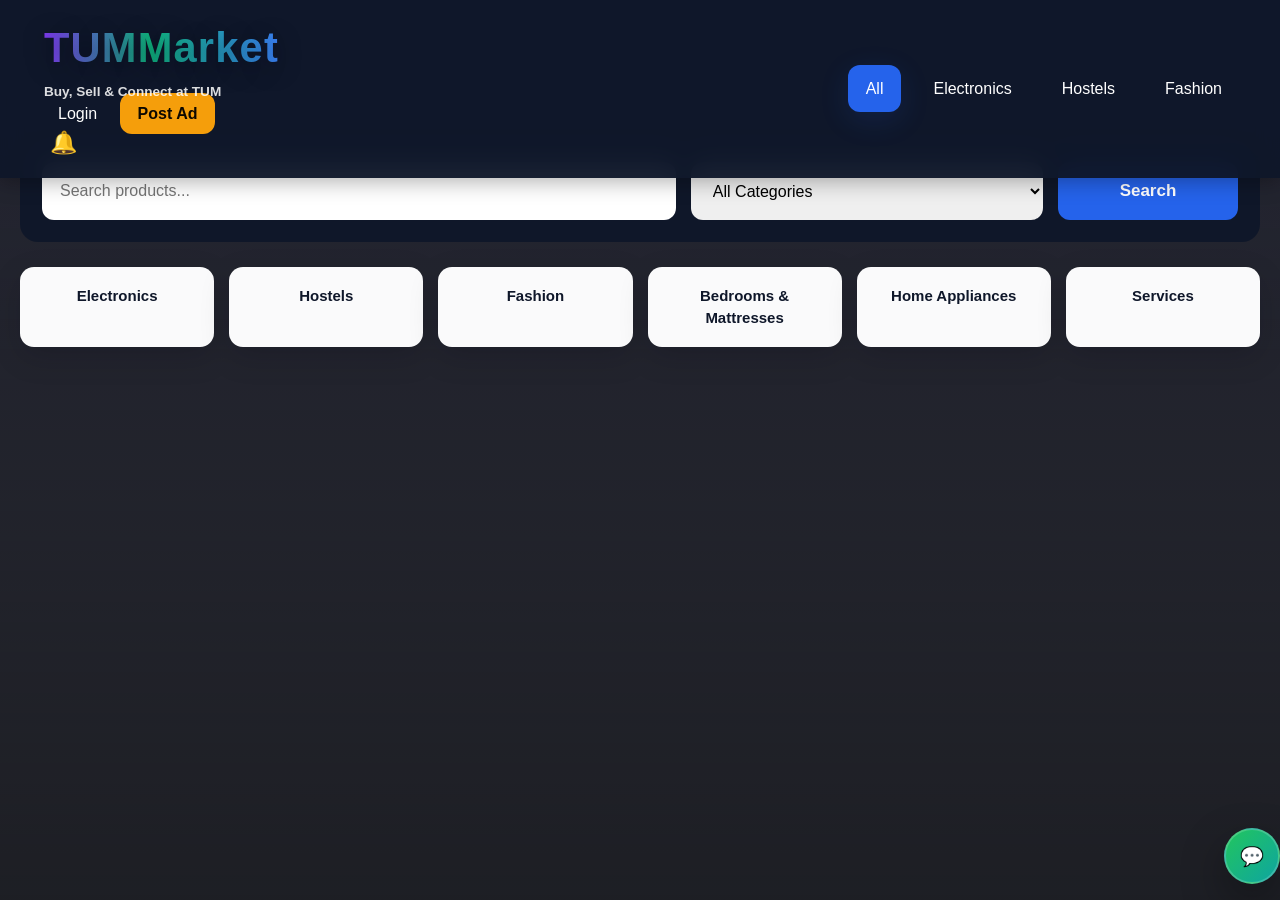
==== commit a4300c62: "Finalizing production readiness: Added rate limiting, improved image validation, and UI polish" ====
--- a/static/index.html
+++ b/static/index.html
@@ -44,6 +44,8 @@
         </nav>
     </header>
 
+    <div id="featuredContainer" class="featured-section" style="display: none;"></div>
+
     <section class="search-section">
 
         <form class="search-bar" id="marketplaceSearchForm">
@@ -111,7 +113,8 @@
 
             <form id="postAdForm">
 
-                <input type="text" id="adTitle" placeholder="Item title" required>
+                <input type="text" id="adTitle" placeholder="Item title" required maxlength="200">
+                <div id="adTitleCounter" class="char-counter">0 / 200</div>
 
                 <input type="number" id="adPrice" placeholder="Price" required>
 
--- a/static/style.css
+++ b/static/style.css
@@ -41,13 +41,13 @@
 }
 
 body{
-    padding-top:var(--navbar-height, 120px);
+    padding-top:120px;
 }
 
 /* ==========================================================================
-   NAVBAR
+   DESKTOP NAVBAR STRUCUTRE
    ========================================================================== */
-.navbar{
+ .navbar{
     position:fixed;
     top:0;
     left:0;
@@ -55,31 +55,12 @@
     z-index:1000;
     background:rgba(15,23,42,0.96);
     backdrop-filter:blur(12px);
-    padding:14px 24px;
+    padding:18px 40px;
     display:flex;
-    flex-direction:column;
-    align-items:stretch;
-    gap:10px;
+    justify-content:space-between;
+    align-items:center;
     box-shadow:0 4px 20px rgba(0,0,0,0.3);
     overflow:visible;
-}
-
-.navbar-top{
-    display:flex;
-    align-items:center;
-    justify-content:space-between;
-    gap:12px;
-    width:100%;
-    min-width:0;
-}
-
-.navbar-actions{
-    position:relative;
-    display:flex;
-    align-items:center;
-    justify-content:flex-end;
-    gap:8px;
-    flex-shrink:0;
 }
 
 .logo{
@@ -115,11 +96,8 @@
     position:relative;
     display:flex;
     align-items:center;
-    justify-content:center;
-    gap:10px;
+    gap:14px;
     flex-wrap:wrap;
-    width:100%;
-    min-width:0;
 }
 
 .nav-link,
@@ -243,6 +221,82 @@
 
 .profile-dd-item:hover{ background:rgba(255,255,255,0.03); color:#fff; }
 .profile-dd-item[aria-disabled="true"]{ opacity:0.6; cursor:default; }
+
+/* PROFILE DASHBOARD STYLES */
+.profile-header {
+    background: rgba(15, 23, 42, 0.95);
+    border: 1px solid rgba(255, 255, 255, 0.1);
+    backdrop-filter: blur(10px);
+    box-shadow: 0 20px 50px rgba(0, 0, 0, 0.3);
+}
+
+.btn-sold:hover { background: #059669 !important; transform: translateY(-2px); transition: 0.2s; }
+.btn-delete:hover { background: #dc2626 !important; transform: translateY(-2px); transition: 0.2s; }
+
+.listings-grid {
+    display: grid;
+    grid-template-columns: repeat(auto-fill, minmax(300px, 1fr));
+    gap: 20px;
+}
+
+.char-counter {
+    font-size: 0.75rem;
+    color: var(--muted);
+    text-align: right;
+    margin-top: -10px;
+}
+
+/* PROFILE DASHBOARD SPECIFIC AVATAR STYLES */
+.profile-page-avatar {
+    width: 120px;
+    height: 120px;
+    border: 4px solid var(--accent);
+    border-radius: 50%;
+    object-fit: cover; /* Scales and crops the image to fill the circular container */
+    display: block;
+}
+
+.profile-page-initials {
+    width: 120px;
+    height: 120px;
+    font-size: 2.5rem;
+    display: flex;
+    align-items: center;
+    justify-content: center;
+    border-radius: 50%;
+    font-weight: 700;
+    color: #fff;
+    background:linear-gradient(135deg,#06b6d4 0%, #0ea5a0 50%, #7c3aed 100%);
+    box-shadow:0 6px 18px rgba(124,58,237,0.28), inset 0 -6px 18px rgba(255,255,255,0.03);
+    border:2px solid rgba(255,255,255,0.06);
+}
+
+/* Cropper.js UI Overrides */
+.cropper-view-box,
+.cropper-face {
+    border-radius: 50%; /* Shows a circular preview in the cropper */
+}
+
+.cropper-line, .cropper-point {
+    display: none; /* Cleaner look for fixed aspect ratio */
+}
+
+/* Loading Spinner */
+.spinner {
+    display: inline-block;
+    width: 18px;
+    height: 18px;
+    border: 3px solid rgba(255, 255, 255, 0.3);
+    border-radius: 50%;
+    border-top-color: #fff;
+    animation: spin 0.8s ease-in-out infinite;
+    vertical-align: middle;
+    margin-right: 10px;
+}
+
+@keyframes spin {
+    to { transform: rotate(360deg); }
+}
 
 /* =========================
    NOTIFICATIONS DROPDOWN
@@ -393,6 +447,79 @@
     transform:translateY(-2px);
 }
 
+/* FEATURED TOP SECTION */
+.featured-section {
+    background: rgba(30, 41, 59, 0.5);
+    padding: 20px;
+    border-radius: 18px;
+    margin-bottom: 30px;
+    border: 1px solid rgba(245, 158, 11, 0.3);
+    backdrop-filter: blur(8px);
+}
+
+.featured-header {
+    display: flex;
+    justify-content: space-between;
+    align-items: center;
+    margin-bottom: 15px;
+}
+
+.featured-heading {
+    font-size: 1.5rem;
+    color: var(--accent-cta);
+    margin-bottom: 0 !important;
+    font-weight: 800;
+    text-shadow: 0 2px 10px rgba(0,0,0,0.3);
+}
+
+.featured-nav {
+    display: flex;
+    gap: 8px;
+}
+
+.scroll-btn {
+    background: rgba(255, 255, 255, 0.1);
+    border: 1px solid rgba(245, 158, 11, 0.3);
+    color: white;
+    width: 34px;
+    height: 34px;
+    border-radius: 50%;
+    cursor: pointer;
+    display: flex;
+    align-items: center;
+    justify-content: center;
+    transition: 0.2s;
+}
+
+.scroll-btn:hover {
+    background: var(--accent-cta);
+    color: black;
+    transform: scale(1.1);
+}
+
+.featured-scroll-container {
+    display: flex;
+    gap: 20px;
+    overflow-x: auto;
+    padding-bottom: 15px;
+    scrollbar-width: thin;
+    scrollbar-color: var(--accent-cta) transparent;
+}
+
+.featured-scroll-container::-webkit-scrollbar {
+    height: 6px;
+}
+
+.featured-scroll-container::-webkit-scrollbar-thumb {
+    background: var(--accent-cta);
+    border-radius: 10px;
+}
+
+.featured-item {
+    flex: 0 0 280px; /* Ensures horizontal layout */
+    box-shadow: 0 15px 35px rgba(0,0,0,0.4);
+}
+
 /* CATEGORY CARDS SECTION */
 .categories{
     display:grid;
@@ -590,27 +717,26 @@
    AI ASSISTANT WIDGET MODULE
    ========================================================================== */
 .assistant-widget{
-    --assistant-size: clamp(44px, 11vw, 52px);
-    --assistant-gap: clamp(8px, 2vw, 12px);
-    --assistant-panel-h: 280px;
-    --assistant-panel-w: min(340px, calc(100vw - 24px));
     position:fixed;
-    right:max(12px, env(safe-area-inset-right));
-    bottom:max(12px, env(safe-area-inset-bottom));
-    z-index:998;
+    right:0;
+    bottom:16px;
+    z-index:999;
+    width:auto;
+    max-width:92vw;
     font-family:'Segoe UI', sans-serif;
 }
 
 .assistant-toggle{
-    width:var(--assistant-size);
-    height:var(--assistant-size);
+    width:56px;
+    height:56px;
+    margin-right:0;
     border-radius:50%;
     border:2px solid rgba(255,255,255,0.18);
     background:linear-gradient(135deg, #22c55e 0%, #0ea5a0 100%);
     color:#f8fafc;
     cursor:pointer;
     box-shadow:0 18px 44px rgba(0,0,0,0.35);
-    font-size:clamp(1rem, 4vw, 1.2rem);
+    font-size:1.2rem;
     display:flex;
     align-items:center;
     justify-content:center;
@@ -623,354 +749,141 @@
 }
 
 .assistant-panel{
-    position:fixed;
-    left:auto;
-    right:max(12px, env(safe-area-inset-right));
-    bottom:var(--assistant-panel-bottom, calc(var(--assistant-size) + 20px));
-    width:var(--assistant-panel-w);
-    height:var(--assistant-panel-h);
-    min-height:140px;
-    max-height:min(72dvh, 440px);
-    display:flex;
-    flex-direction:column;
+    position:absolute;
+    bottom:auto;
+    top:-400px;
+    right:0;
+    width:320px;
+    max-height:380px;
     background:rgba(15,23,42,0.98);
     border:1px solid rgba(16,185,129,0.18);
-    border-radius:clamp(14px, 3vw, 20px);
+    border-radius:24px;
     box-shadow:0 32px 60px rgba(0,0,0,0.45);
+    overflow:hidden;
     opacity:0;
     visibility:hidden;
-    pointer-events:none;
-    transform:translateY(10px);
-    transition:opacity 0.2s ease, transform 0.2s ease, visibility 0.2s ease, height 0.2s ease;
-    box-sizing:border-box;
+    transform:translateY(-18px);
+    transition:opacity 0.25s ease, transform 0.25s ease, visibility 0.25s ease;
 }
 
 .assistant-panel.active{
     opacity:1;
     visibility:visible;
-    pointer-events:auto;
     transform:translateY(0);
-    overflow:hidden;
-}
-
-.assistant-panel.assistant-panel--sm{
-    --assistant-panel-h: 200px;
-    height:200px;
-    max-height:min(38dvh, 220px);
-}
-
-.assistant-panel.assistant-panel--md{
-    --assistant-panel-h: 280px;
-    height:280px;
-    max-height:min(52dvh, 320px);
-}
-
-.assistant-panel.assistant-panel--lg{
-    --assistant-panel-h: 360px;
-    height:360px;
-    max-height:min(65dvh, 420px);
 }
 
 .assistant-header{
     display:flex;
     justify-content:space-between;
     align-items:center;
-    gap:8px;
-    padding:clamp(8px, 2vw, 12px) clamp(10px, 2.5vw, 14px);
+    padding:14px 16px;
     background:rgba(15,23,42,0.98);
     border-bottom:1px solid rgba(255,255,255,0.08);
     color:#f8fafc;
     font-weight:700;
-    font-size:clamp(0.8rem, 2.4vw, 0.95rem);
-    flex-shrink:0;
-}
-
-.assistant-title{
-    flex:1;
-    min-width:0;
-    white-space:nowrap;
-    overflow:hidden;
-    text-overflow:ellipsis;
-}
-
-.assistant-size-controls{
-    display:flex;
-    gap:4px;
-    flex-shrink:0;
-}
-
-.assistant-size-btn{
-    min-width:28px;
-    height:26px;
-    padding:0 6px;
-    border-radius:8px;
-    border:1px solid rgba(255,255,255,0.2);
-    background:rgba(255,255,255,0.06);
-    color:#e2e8f0;
-    font-size:0.72rem;
-    font-weight:700;
-    cursor:pointer;
-}
-
-.assistant-size-btn.is-active{
-    background:#06b6d4;
-    border-color:#06b6d4;
-    color:#fff;
-}
-
-.assistant-resize-handle{
-    flex-shrink:0;
-    display:flex;
-    flex-direction:column;
-    align-items:center;
-    gap:4px;
-    padding:8px 10px 10px;
-    background:#0f172a;
-    border-top:1px solid rgba(255,255,255,0.08);
-    cursor:ns-resize;
-    touch-action:none;
-    user-select:none;
-}
-
-.assistant-resize-handle.is-dragging{
-    background:#1e293b;
-}
-
-.assistant-resize-bar{
-    width:40px;
-    height:4px;
-    border-radius:999px;
-    background:rgba(148,163,184,0.65);
-}
-
-.assistant-resize-label{
-    font-size:0.65rem;
-    color:#64748b;
-    letter-spacing:0.02em;
-}
-
-.assistant-header button{
-    background:transparent;
-    border:none;
-    color:#f8fafc;
-    font-size:1.35rem;
-    line-height:1;
-    cursor:pointer;
-    padding:4px 6px;
-}
+}
+
+.assistant-header button{ background:transparent; border:none; color:#f8fafc; font-size:1.2rem; cursor:pointer; }
 
 .assistant-messages{
     display:flex;
     flex-direction:column;
     gap:10px;
-    flex:1;
-    min-height:0;
+    max-height:300px;
     overflow-y:auto;
-    padding:clamp(12px, 3vw, 16px);
+    padding:16px;
     background:#111827;
-    scroll-behavior:smooth;
-    -webkit-overflow-scrolling:touch;
-}
-
-.assistant-message{
-    padding:clamp(10px, 2.5vw, 12px) clamp(12px, 3vw, 14px);
-    border-radius:18px;
-    max-width:92%;
-    line-height:1.45;
-    font-size:clamp(0.82rem, 2.8vw, 0.95rem);
-    word-break:break-word;
-}
-
+    scroll-behavior: smooth;
+}
+
+.assistant-message{ padding:12px 14px; border-radius:18px; max-width:85%; line-height:1.4; font-size:0.95rem; }
 .assistant-message.bot{ align-self:flex-start; background:rgba(59,130,246,0.12); color:#e2e8f0; }
 .assistant-message.user{ align-self:flex-end; background:#10b981; color:#fff; }
 
-.assistant-message--static{
-    max-width:100%;
-    border:1px dashed rgba(148,163,184,0.35);
-}
-
-.assistant-form{
-    display:flex;
-    gap:clamp(6px, 2vw, 10px);
-    padding:clamp(10px, 2.5vw, 14px) clamp(12px, 3vw, 16px);
-    background:#111827;
-    border-top:1px solid rgba(255,255,255,0.08);
-    flex-shrink:0;
-}
-
-.assistant-form input{
-    flex:1;
-    min-width:0;
-    padding:clamp(10px, 2.5vw, 12px) clamp(12px, 3vw, 16px);
-    border-radius:999px;
-    border:1px solid rgba(255,255,255,0.12);
-    background:rgba(255,255,255,0.05);
-    color:#f8fafc;
-    font-size:clamp(0.85rem, 2.8vw, 1rem);
-}
-
+.assistant-form{ display:flex; gap:10px; padding:14px 16px; background:#111827; border-top:1px solid rgba(255,255,255,0.08); }
+.assistant-form input{ flex:1; min-width:0; padding:12px 16px; border-radius:999px; border:1px solid rgba(255,255,255,0.12); background:rgba(255,255,255,0.05); color:#f8fafc; }
 .assistant-form input::placeholder{ color:rgba(248,250,252,0.65); }
-
-.assistant-form button{
-    padding:clamp(10px, 2.5vw, 12px) clamp(14px, 3vw, 18px);
-    border-radius:999px;
-    border:none;
-    background:#06b6d4;
-    color:#fff;
-    cursor:pointer;
-    font-weight:700;
-    font-size:clamp(0.8rem, 2.5vw, 0.9rem);
-    white-space:nowrap;
-}
-
-/* Desktop: single-row navbar + assistant above toggle */
-@media (min-width:769px){
-    .navbar{
-        flex-direction:row;
-        flex-wrap:nowrap;
-        align-items:center;
-        padding:14px 32px;
-        gap:16px;
-    }
-
-    .navbar-top{
-        display:contents;
-    }
-
-    .nav-links{
-        flex:1;
-        justify-content:center;
-        width:auto;
-        order:0;
-    }
-
-    .logo{ order:1; flex-shrink:0; }
-
-    .nav-links{
-        order:2;
-    }
-
-    .navbar-actions{
-        order:3;
-        gap:10px;
-    }
-
-    .assistant-panel{
-        position:absolute;
-        left:auto;
-        right:0;
-        bottom:calc(100% + var(--assistant-gap));
-        margin-left:0;
-    }
-}
+.assistant-form button{ padding:12px 18px; border-radius:999px; border:none; background:#06b6d4; color:#fff; cursor:pointer; font-weight:700; }
+
+#assistantPanel { display: flex; flex-direction: column; height: 500px; max-height: 85vh; box-sizing: border-box; }
+#assistantMessages { flex: 1; overflow-y: auto; padding-bottom: 10px; }
+#assistantForm { margin-top: auto; flex-shrink: 0; box-sizing: border-box; }
 
 /* ==========================================================================
    CONSOLIDATED MOBILE RESPONSIVE MEDIA QUERY (< 768px)
    ========================================================================== */
 @media(max-width:768px){
+    /* 1. Resetting Sizing Scales */
     html{
-        padding:8px;
-        font-size:14px;
-    }
-
+        padding:8px !important;
+        font-size:14px !important;
+    }
+    
+    body{
+        padding-top:105px !important;
+    }
+    
+    /* 2. Compact App-Style Header Layout */
     .navbar{
-        padding:8px 10px;
-        gap:8px;
-    }
-
-    .navbar-top{
-        gap:6px;
-    }
-
-    .logo{
-        min-width:0;
-        flex:1;
+        padding:8px 12px !important;
+        flex-direction: column !important;
+        align-items: stretch !important;
+        height: auto !important;
+        gap: 6px !important;
+    }
+    
+    .navbar .logo {
+        display: flex !important;
+        flex-direction: row !important;
+        justify-content: space-between !important;
+        align-items: center !important;
+        width: 100% !important;
+        margin-bottom: 4px !important;
     }
 
     .logo .brand{
-        font-size:1.35rem;
-        letter-spacing:0.3px;
-        line-height:1.1;
-    }
-
+        font-size:1.6rem !important;
+        letter-spacing: 0.5px !important;
+    }
+    
     .logo .tagline{
-        font-size:0.68rem;
-        color:#94a3b8;
-        margin-top:2px;
-        display:block;
-        white-space:nowrap;
-        overflow:hidden;
-        text-overflow:ellipsis;
-        max-width:52vw;
-    }
-
-    .navbar-actions{
-        gap:4px;
-    }
-
+        font-size:0.72rem !important;
+        color: #94a3b8 !important;
+        margin: 0 !important;
+    }
+    
     .nav-links{
-        flex-wrap:nowrap;
-        justify-content:flex-start;
-        overflow-x:auto;
-        overflow-y:hidden;
-        gap:6px;
-        padding:2px 0 4px;
-        -webkit-overflow-scrolling:touch;
-        scrollbar-width:none;
-    }
-
-    .nav-links::-webkit-scrollbar{
-        display:none;
-    }
-
-    .nav-link,
-    .btn-login,
-    .btn-post,
-    #notificationBtn{
-        padding:7px 10px;
-        font-size:11px;
-        border-radius:8px;
-        white-space:nowrap;
-        flex-shrink:0;
-        min-height:34px;
-        display:inline-flex;
-        align-items:center;
-        justify-content:center;
-    }
-
-    .btn-post{
-        padding:7px 11px;
-        font-size:10px;
-        font-weight:700;
-    }
-
-    #notificationBtn{
-        width:36px;
-        min-width:36px;
-        height:34px;
-        padding:0;
-        font-size:18px;
-    }
-
-    .notification-wrap{
-        flex-shrink:0;
-    }
-
-    .profile-dropdown{
-        right:0;
-        width:min(280px, calc(100vw - 20px));
-    }
-
+        display: flex !important;
+        flex-direction: row !important;
+        flex-wrap: nowrap !important;
+        justify-content: flex-start !important;
+        align-items: center !important;
+        overflow-x: auto !important;
+        overflow-y: visible !important;
+        width: 100% !important;
+        gap: 8px !important;
+        padding-bottom: 5px !important;
+        -webkit-overflow-scrolling: touch;
+    }
+
+    .nav-links::-webkit-scrollbar {
+        display: none !important; /* Hides horizontal slider bar track */
+    }
+
+    .nav-links a,
+    .btn-login{
+        padding:6px 12px !important;
+        font-size:12px !important;
+        white-space: nowrap !important;
+        flex-shrink: 0 !important;
+    }
+    
     .profile-circle,
     .profile-avatar-nav{
-        width:32px;
-        height:32px;
-        font-size:11px;
-    }
-
-    .btn-login.has-profile{
-        padding:4px;
-        min-width:34px;
+        width:36px !important;
+        height:36px !important;
+        font-size:12px !important;
+        transform: scale(0.9);
     }
     
     /* 3. True Inline Kilimall-Style Search Bar (Dropdown Hidden) */
@@ -1161,71 +1074,18 @@
     .details-card { flex-direction: column !important; gap: 12px !important; }
     .details-card .details-image { width: 100% !important; max-width: 100% !important; flex: unset !important; }
     .whatsapp-btn { width: 100% !important; justify-content: center; }
-    .assistant-widget{
-        --assistant-panel-w: min(272px, calc(100vw - 28px));
-        right:max(10px, env(safe-area-inset-right));
-        bottom:max(10px, env(safe-area-inset-bottom));
-    }
-
-    .assistant-panel.assistant-panel--sm{
-        height:165px;
-        max-height:min(34dvh, 190px);
-    }
-
-    .assistant-panel.assistant-panel--md{
-        height:220px;
-        max-height:min(42dvh, 250px);
-    }
-
-    .assistant-panel.assistant-panel--lg{
-        height:min(48dvh, 280px);
-        max-height:min(48dvh, 280px);
-    }
-}
-
-@media(max-width:480px){
-    .logo .brand{ font-size:1.15rem; }
-    .logo .tagline{ display:none; }
-    .btn-post{ padding:7px 8px; font-size:9px; }
-    .btn-login{ padding:7px 8px; font-size:10px; }
-
-    .assistant-widget{
-        --assistant-panel-w: min(248px, calc(100vw - 20px));
-    }
-
-    .assistant-panel.assistant-panel--sm{
-        height:145px;
-        max-height:30dvh;
-    }
-
-    .assistant-panel.assistant-panel--md{
-        height:190px;
-        max-height:38dvh;
-    }
-
-    .assistant-panel.assistant-panel--lg{
-        height:min(44dvh, 240px);
-        max-height:44dvh;
-    }
+    .assistant-widget { right: 12px !important; bottom: 12px !important; }
+    .assistant-panel { width: calc(100vw - 24px) !important; top: -340px !important; }
 }
 
 /* ==========================================================================
    LANDSCAPE MODE OPTIMIZATIONS
    ========================================================================== */
 @media(max-height:600px) and (orientation:landscape){
-    .navbar{ padding:6px 12px; gap:6px; }
-    .logo .brand{ font-size:1.2rem; }
-    .logo .tagline{ display:none; }
-    .nav-link,
-    .btn-login,
-    .btn-post,
-    #notificationBtn{
-        padding:5px 8px;
-        font-size:10px;
-        min-height:30px;
-    }
-    .search-section{ padding:8px; }
-    .search-bar input{ min-height:40px; }
-    .assistant-widget{ --assistant-panel-h: min(55dvh, 300px); }
-    .modal-body{ max-height:500px; overflow-y:auto; }
-}+    body{ padding-top:80px !important; }
+    .navbar{ padding:10px 14px !important; }
+    .logo .brand{ font-size:1.3rem !important; }
+    .search-section{ padding:8px !important; }
+    .search-bar input{ min-height:40px !important; }
+    .modal-body{ max-height:500px !important; overflow-y:auto !important; }
+}
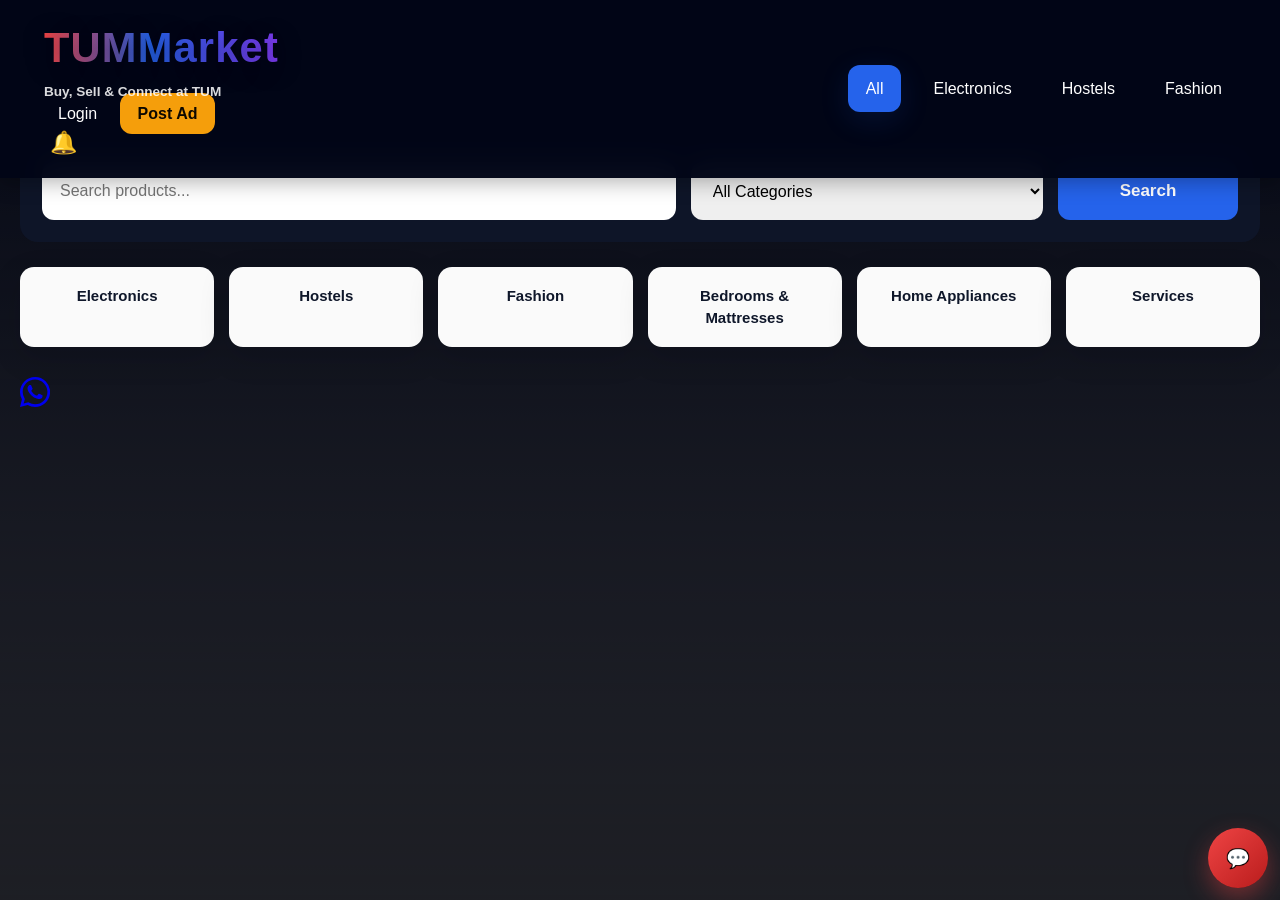
==== commit 2acf6242: "Finalize marketplace for production with WhatsApp integration and bug fixes" ====
--- a/static/index.html
+++ b/static/index.html
@@ -25,6 +25,9 @@
                         <span id="notiBadge" hidden>0</span>
                     </button>
                     <div class="notification-dropdown" id="notificationDropdown" role="menu" aria-hidden="true">
+                        <div style="padding: 10px; border-bottom: 1px solid rgba(255,255,255,0.1); text-align: right;">
+                            <button id="clearNotisBtn" style="background:none; border:none; color: var(--accent); cursor:pointer; font-size: 0.8rem; font-weight: 700;">Clear All</button>
+                        </div>
                         <div id="notificationList">
                             <div class="noti-item">Loading notifications...</div>
                         </div>
@@ -244,6 +247,23 @@
         </div>
     </div>
 
+    <!-- WhatsApp Channel Promotion Modal -->
+    <div id="channelModal" class="modal">
+        <div class="modal-content" style="text-align: center; border-top: 5px solid #25D366;">
+            <span class="close-btn" id="closeChannelModal">&times;</span>
+            <div style="font-size: 3rem; margin-bottom: 15px;">📢</div>
+            <h2 style="color: var(--dark-depth); margin-bottom: 10px;">Stay Updated!</h2>
+            <p style="color: #64748b; margin-bottom: 25px;">Join our official WhatsApp channel for the latest news, price drops, and marketplace updates.</p>
+            <a href="https://whatsapp.com/channel/0029VbDArYa1CYoOgeLJQD3P" target="_blank" class="whatsapp-btn-large">Join TUM Market Channel</a>
+            <p style="margin-top: 15px; font-size: 0.85rem; color: #94a3b8; cursor: pointer;" id="dismissChannelForever">Don't show this again</p>
+        </div>
+    </div>
+
+    <!-- Floating WhatsApp Button -->
+    <a href="https://whatsapp.com/channel/0029VbDArYa1CYoOgeLJQD3P" target="_blank" class="whatsapp-fab" title="Join our WhatsApp Channel">
+        <svg viewBox="0 0 24 24" width="30" height="30" fill="currentColor"><path d="M17.472 14.382c-.297-.149-1.758-.867-2.03-.967-.273-.099-.471-.148-.67.15-.197.297-.767.966-.94 1.164-.173.199-.347.223-.644.075-.297-.15-1.255-.463-2.39-1.475-.883-.788-1.48-1.761-1.653-2.059-.173-.297-.018-.458.13-.606.134-.133.298-.347.446-.52.149-.174.198-.298.298-.497.099-.198.05-.371-.025-.52-.075-.149-.669-1.612-.916-2.207-.242-.579-.487-.5-.669-.51-.173-.008-.371-.01-.57-.01-.198 0-.52.074-.792.372-.272.297-1.04 1.016-1.04 2.479 0 1.462 1.065 2.875 1.213 3.074.149.198 2.096 3.2 5.077 4.487.709.306 1.262.489 1.694.625.712.227 1.36.195 1.871.118.571-.085 1.758-.719 2.006-1.413.248-.694.248-1.289.173-1.413-.074-.124-.272-.198-.57-.347m-5.421 7.403h-.004a9.87 9.87 0 01-5.031-1.378l-.361-.214-3.741.982.998-3.648-.235-.374a9.86 9.86 0 01-1.51-5.26c.001-5.45 4.436-9.884 9.888-9.884 2.64 0 5.122 1.03 6.988 2.898a9.825 9.825 0 012.893 6.994c-.003 5.45-4.437 9.884-9.885 9.884m8.413-18.297A11.815 11.815 0 0012.05 0C5.414 0 .018 5.394 0 12.03a11.85 11.85 0 001.54 5.851L0 24l6.117-1.605a11.815 11.815 0 005.933 1.603h.005c6.637 0 12.032-5.395 12.035-12.032a11.76 11.76 0 00-3.489-8.452z"/></svg>
+    </a>
+
     <script src="script.js?v=8"></script>
 
 </body>
--- a/static/style.css
+++ b/static/style.css
@@ -16,14 +16,17 @@
     --bg-gradient-top: rgba(6,8,27,0.85);
     --bg-gradient-bottom: rgba(2,6,23,0.75);
     --accent: #2563eb; /* primary blue */
-    --accent-2: #10b981; /* success/price green */
+    --accent-2: #10b981; /* success green */
     --accent-cta: #f59e0b; /* warm CTA amber */
+    --danger: #ef4444; /* professional red */
+    --dark-depth: #020617; /* deep black */
+    --dark-surface: #0f172a; /* surface black */
     --card-bg: rgba(255,255,255,0.98);
     --card-text: #0f172a;
     --muted: #94a3b8;
     min-height:100vh;
     padding:20px;
-    background: linear-gradient(180deg, var(--bg-gradient-top), var(--bg-gradient-bottom)), url('https://images.unsplash.com/photo-1523275335684-37898b6baf30?q=80&w=1600&auto=format&fit=crop&ixlib=rb-4.0.3&s=') center/cover no-repeat;
+    background: linear-gradient(180deg, var(--dark-depth), var(--bg-gradient-bottom)), url('https://images.unsplash.com/photo-1523275335684-37898b6baf30?q=80&w=1600&auto=format&fit=crop&ixlib=rb-4.0.3&s=') center/cover no-repeat fixed;
     color:white;
     position:relative;
     overflow-x:hidden;
@@ -53,7 +56,7 @@
     left:0;
     width:100%;
     z-index:1000;
-    background:rgba(15,23,42,0.96);
+    background:rgba(2, 6, 23, 0.98);
     backdrop-filter:blur(12px);
     padding:18px 40px;
     display:flex;
@@ -74,7 +77,7 @@
 .logo .brand{
     display:block;
     font-size:2.6rem;
-    background: linear-gradient(90deg, #7c3aed 0%, var(--accent-2) 45%, #3b82f6 100%);
+    background: linear-gradient(90deg, #ef4444 0%, var(--accent) 45%, #7c3aed 100%);
     background-clip: text;
     -webkit-background-clip: text;
     color: transparent;
@@ -192,7 +195,7 @@
     position:absolute;
     top:100%;
     right:0;
-    width:160px;
+    width:180px;
     background:#111827;
     color:#f8fafc;
     border-radius:12px;
@@ -220,7 +223,7 @@
 }
 
 .profile-dd-item:hover{ background:rgba(255,255,255,0.03); color:#fff; }
-.profile-dd-item[aria-disabled="true"]{ opacity:0.6; cursor:default; }
+.profile-dd-item.danger{ color: var(--danger); }
 
 /* PROFILE DASHBOARD STYLES */
 .profile-header {
@@ -231,7 +234,7 @@
 }
 
 .btn-sold:hover { background: #059669 !important; transform: translateY(-2px); transition: 0.2s; }
-.btn-delete:hover { background: #dc2626 !important; transform: translateY(-2px); transition: 0.2s; }
+.btn-delete { background: var(--danger) !important; color: white !important; }
 
 .listings-grid {
     display: grid;
@@ -329,7 +332,7 @@
     position:absolute;
     top:-5px;
     right:-8px;
-    background:#f43f5e;
+    background:var(--danger);
     color:white;
     min-width:20px;
     height:20px;
@@ -408,7 +411,7 @@
 
 /* SEARCH SECTION */
 .search-section{
-    background:rgba(15,23,42,0.92);
+    background:rgba(15,23,42,0.95);
     padding:22px;
     border-radius:18px;
     margin-bottom:25px;
@@ -445,6 +448,11 @@
 .search-bar button:hover{
     background:#1e40af;
     transform:translateY(-2px);
+}
+
+/* RED TAG FOR URGENT SEARCH */
+.search-bar input:focus {
+    outline: 2px solid var(--danger);
 }
 
 /* FEATURED TOP SECTION */
@@ -543,7 +551,7 @@
 
 .category-card:hover{
     transform:translateY(-4px);
-    background:#2563eb;
+    background:var(--accent);
     color:white;
 }
 
@@ -586,7 +594,7 @@
 .price{
     font-size:2rem;
     font-weight:800;
-    color:var(--accent-2);
+    color:var(--danger); /* Price highlight in Red */
 }
 
 .card-info h4{
@@ -602,6 +610,15 @@
     color:#6b7280;
     margin-top:8px;
     font-size:14px;
+    display: flex;
+    justify-content: space-between;
+    align-items: center;
+    gap: 10px;
+}
+
+.view-count {
+    font-size: 0.85em;
+    color: var(--muted);
 }
 
 .card-actions{ margin-top:15px; }
@@ -637,6 +654,22 @@
     font-size:13px;
     font-weight:800;
     z-index:5;
+}
+
+.trending-ribbon {
+    position: absolute;
+    top: 15px;
+    right: -35px;
+    background: var(--danger);
+    color: white;
+    padding: 5px 40px;
+    transform: rotate(45deg);
+    font-size: 0.7rem;
+    font-weight: 900;
+    z-index: 10;
+    box-shadow: 0 4px 10px rgba(0,0,0,0.3);
+    letter-spacing: 1px;
+    text-transform: uppercase;
 }
 
 /* ==========================================================================
@@ -723,19 +756,18 @@
     z-index:999;
     width:auto;
     max-width:92vw;
-    font-family:'Segoe UI', sans-serif;
 }
 
 .assistant-toggle{
-    width:56px;
-    height:56px;
+    width:60px;
+    height:60px;
     margin-right:0;
     border-radius:50%;
-    border:2px solid rgba(255,255,255,0.18);
-    background:linear-gradient(135deg, #22c55e 0%, #0ea5a0 100%);
+    border:none;
+    background:linear-gradient(135deg, var(--danger) 0%, #b91c1c 100%);
     color:#f8fafc;
     cursor:pointer;
-    box-shadow:0 18px 44px rgba(0,0,0,0.35);
+    box-shadow:0 10px 25px rgba(239, 68, 68, 0.4);
     font-size:1.2rem;
     display:flex;
     align-items:center;
@@ -744,9 +776,26 @@
 }
 
 .assistant-toggle:hover{
-    transform:translateY(-3px);
-    background:linear-gradient(135deg, #16a34a 0%, #08918a 100%);
-}
+    transform:translateY(-3px) scale(1.05);
+}
+
+/* THE 'X' CLOSE BUTTON */
+.assistant-header .close-btn-ai {
+    background: rgba(255,255,255,0.1);
+    border: none;
+    color: white;
+    width: 30px;
+    height: 30px;
+    border-radius: 50%;
+    cursor: pointer;
+    font-size: 1.1rem;
+    display: flex;
+    align-items: center;
+    justify-content: center;
+    transition: 0.2s;
+}
+
+.assistant-header .close-btn-ai:hover { background: var(--danger); }
 
 .assistant-panel{
     position:absolute;
@@ -754,10 +803,11 @@
     top:-400px;
     right:0;
     width:320px;
-    max-height:380px;
-    background:rgba(15,23,42,0.98);
-    border:1px solid rgba(16,185,129,0.18);
-    border-radius:24px;
+    height:500px;
+    max-height: 80vh;
+    background:var(--dark-surface);
+    border:1px solid rgba(255,255,255,0.1);
+    border-radius:20px;
     box-shadow:0 32px 60px rgba(0,0,0,0.45);
     overflow:hidden;
     opacity:0;
@@ -777,13 +827,11 @@
     justify-content:space-between;
     align-items:center;
     padding:14px 16px;
-    background:rgba(15,23,42,0.98);
+    background:var(--dark-depth);
     border-bottom:1px solid rgba(255,255,255,0.08);
     color:#f8fafc;
     font-weight:700;
 }
-
-.assistant-header button{ background:transparent; border:none; color:#f8fafc; font-size:1.2rem; cursor:pointer; }
 
 .assistant-messages{
     display:flex;
@@ -798,12 +846,12 @@
 
 .assistant-message{ padding:12px 14px; border-radius:18px; max-width:85%; line-height:1.4; font-size:0.95rem; }
 .assistant-message.bot{ align-self:flex-start; background:rgba(59,130,246,0.12); color:#e2e8f0; }
-.assistant-message.user{ align-self:flex-end; background:#10b981; color:#fff; }
+.assistant-message.user{ align-self:flex-end; background:var(--danger); color:#fff; }
 
 .assistant-form{ display:flex; gap:10px; padding:14px 16px; background:#111827; border-top:1px solid rgba(255,255,255,0.08); }
 .assistant-form input{ flex:1; min-width:0; padding:12px 16px; border-radius:999px; border:1px solid rgba(255,255,255,0.12); background:rgba(255,255,255,0.05); color:#f8fafc; }
 .assistant-form input::placeholder{ color:rgba(248,250,252,0.65); }
-.assistant-form button{ padding:12px 18px; border-radius:999px; border:none; background:#06b6d4; color:#fff; cursor:pointer; font-weight:700; }
+.assistant-form button{ padding:12px 18px; border-radius:999px; border:none; background:var(--accent); color:#fff; cursor:pointer; font-weight:700; }
 
 #assistantPanel { display: flex; flex-direction: column; height: 500px; max-height: 85vh; box-sizing: border-box; }
 #assistantMessages { flex: 1; overflow-y: auto; padding-bottom: 10px; }
@@ -1025,9 +1073,9 @@
     .price,
     #listingsContainer .price,
     .listing-card p {
-        font-size: 13px !important;
+        font-size: 14px !important;
         font-weight: 800 !important;
-        color: #10b981 !important;
+        color: var(--danger) !important;
         margin: 2px 0 !important;
         padding: 0 !important;
     }
@@ -1039,7 +1087,8 @@
         font-size: 11px !important;
         color: #64748b !important;
         margin: 0 0 4px 0 !important;
-        display: block !important;
+        display: flex !important;
+        justify-content: space-between !important;
     }
     
     /* Minimal Action Action Footers */
@@ -1089,3 +1138,56 @@
     .search-bar input{ min-height:40px !important; }
     .modal-body{ max-height:500px !important; overflow-y:auto !important; }
 }
+        font-size: 11px !important;
+        color: #64748b !important;
+        margin: 0 0 4px 0 !important;
+        display: block !important;
+    }
+    
+    /* Minimal Action Action Footers */
+    .card-actions {
+        margin-top: auto !important;
+        padding: 0 !important;
+    }
+
+    .btn-view,
+    #listingsContainer button,
+    .listing-card .view-btn {
+        width: 100% !important;
+        height: 30px !important;
+        line-height: 30px !important;
+        font-size: 11px !important;
+        font-weight: 600 !important;
+        padding: 0 !important;
+        border-radius: 4px !important;
+    }
+
+    /* Modals & Popups Overrides */
+    .modal-content,
+    #detailsModal .modal-content,
+    #adModal .modal-content,
+    #authModal .modal-content {
+        width: 95vw !important;
+        max-height: 85vh !important;
+        padding: 16px !important;
+        border-radius: 12px !important;
+    }
+    
+    .details-card { flex-direction: column !important; gap: 12px !important; }
+    .details-card .details-image { width: 100% !important; max-width: 100% !important; flex: unset !important; }
+    .whatsapp-btn { width: 100% !important; justify-content: center; }
+    .assistant-widget { right: 12px !important; bottom: 12px !important; }
+    .assistant-panel { width: calc(100vw - 24px) !important; top: -340px !important; }
+}
+
+/* ==========================================================================
+   LANDSCAPE MODE OPTIMIZATIONS
+   ========================================================================== */
+@media(max-height:600px) and (orientation:landscape){
+    body{ padding-top:80px !important; }
+    .navbar{ padding:10px 14px !important; }
+    .logo .brand{ font-size:1.3rem !important; }
+    .search-section{ padding:8px !important; }
+    .search-bar input{ min-height:40px !important; }
+    .modal-body{ max-height:500px !important; overflow-y:auto !important; }
+}
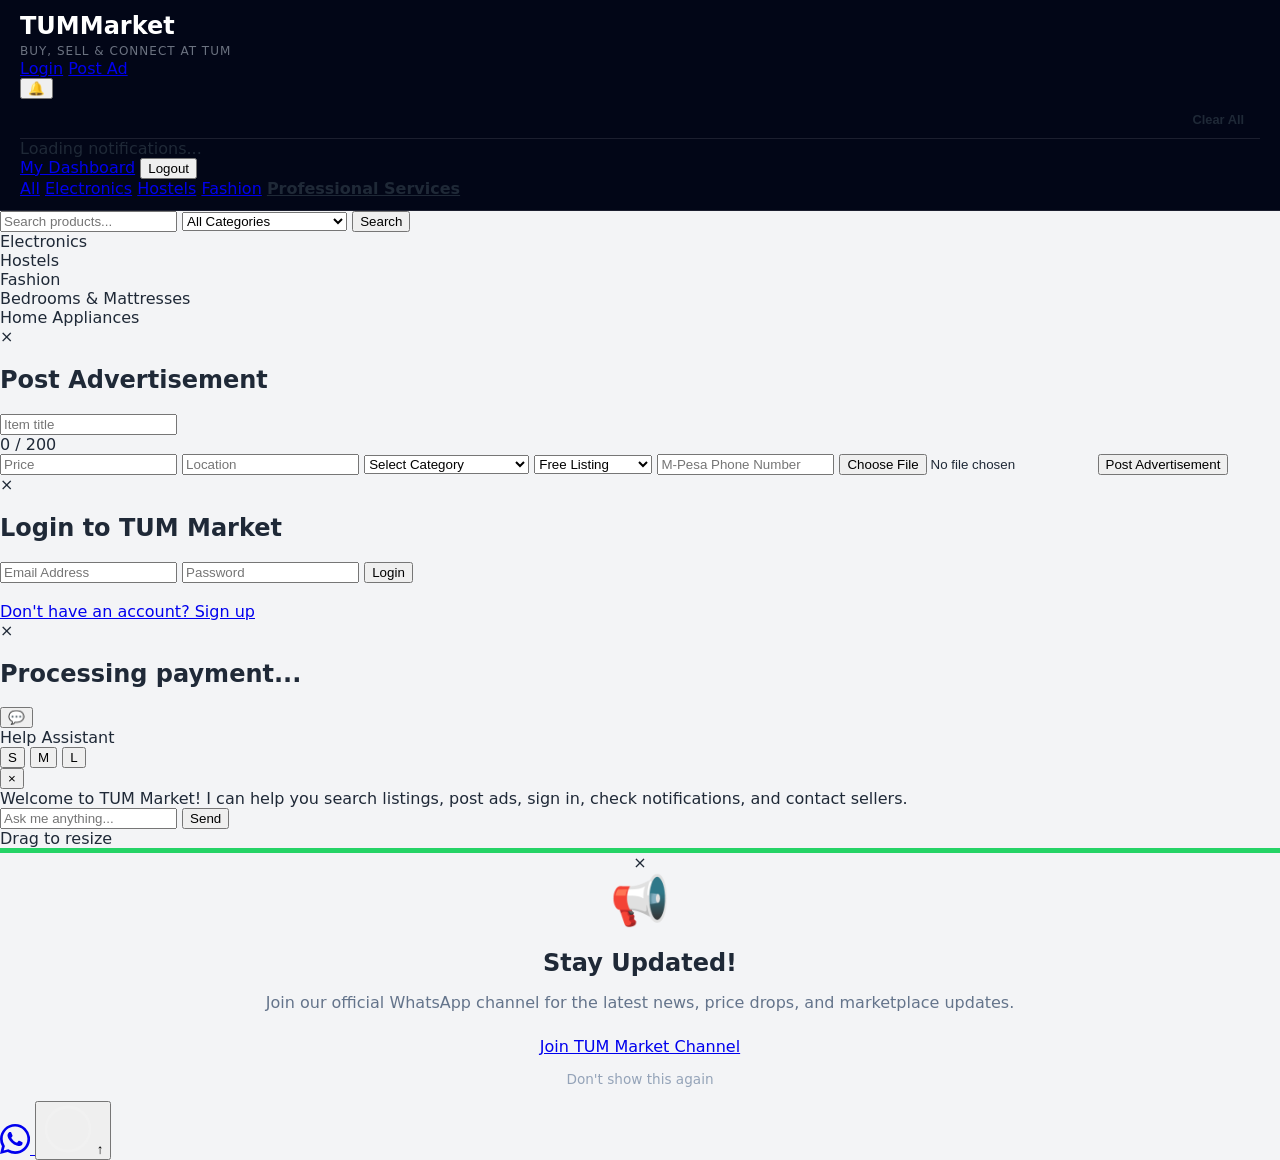
==== commit 91904d38: "Refactor database connection for local fallback and fix verification logic" ====
--- a/static/index.html
+++ b/static/index.html
@@ -5,12 +5,13 @@
     <meta name="viewport" content="width=device-width, initial-scale=1.0">
     <title>TUM Market</title>
 
-    <link rel="stylesheet" href="style.css?v=8">
+    <link rel="stylesheet" href="style.css?v=9">
+    <link rel="stylesheet" href="https://cdnjs.cloudflare.com/ajax/libs/font-awesome/6.4.0/css/all.min.css">
 </head>
 
 <body>
 
-    <header class="navbar">
+    <header class="navbar" role="banner">
         <div class="navbar-top">
             <div class="logo">
                 <span class="brand">TUMMarket</span>
@@ -35,6 +36,7 @@
                 </div>
                 <div class="profile-dropdown" id="profileDropdown">
                     <a href="/profile" class="profile-dd-item">My Dashboard</a>
+                    <a href="/admin/verify" class="profile-dd-item" id="adminPanelLink" style="display: none;">Admin Panel</a>
                     <button type="button" class="profile-dd-item" id="profileDdLogout">Logout</button>
                 </div>
             </div>
@@ -44,9 +46,12 @@
             <a href="javascript:void(0)" class="nav-link" data-nav="electronics">Electronics</a>
             <a href="javascript:void(0)" class="nav-link" data-nav="hostels">Hostels</a>
             <a href="javascript:void(0)" class="nav-link" data-nav="fashion">Fashion</a>
+            <a href="/services" class="nav-link" style="color: var(--accent); font-weight: 800;">Professional Services</a>
         </nav>
     </header>
 
+    <!-- Main Content Wrapper to ensure sequential flow -->
+    <div class="main-content-wrapper">
     <div id="featuredContainer" class="featured-section" style="display: none;"></div>
 
     <section class="search-section">
@@ -62,7 +67,6 @@
                 <option value="fashion">Fashion</option>
                 <option value="bedrooms">Bedrooms &amp; Mattresses</option>
                 <option value="appliances">Home Appliances</option>
-                <option value="services">Services</option>
             </select>
 
             <button type="submit">
@@ -95,14 +99,11 @@
             Home Appliances
         </div>
 
-        <div class="category-card" data-category="services">
-            Services
-        </div>
-
     </section>
 
     <main id="listingsContainer">
         </main>
+    </div>
 
     <div class="modal" id="adModal">
 
@@ -130,7 +131,6 @@
                     <option value="fashion">Fashion</option>
                     <option value="bedrooms">Bedrooms &amp; Mattresses</option>
                     <option value="appliances">Home Appliances</option>
-                    <option value="services">Services</option>
                 </select>
 
                 <select id="adTier">
@@ -264,7 +264,16 @@
         <svg viewBox="0 0 24 24" width="30" height="30" fill="currentColor"><path d="M17.472 14.382c-.297-.149-1.758-.867-2.03-.967-.273-.099-.471-.148-.67.15-.197.297-.767.966-.94 1.164-.173.199-.347.223-.644.075-.297-.15-1.255-.463-2.39-1.475-.883-.788-1.48-1.761-1.653-2.059-.173-.297-.018-.458.13-.606.134-.133.298-.347.446-.52.149-.174.198-.298.298-.497.099-.198.05-.371-.025-.52-.075-.149-.669-1.612-.916-2.207-.242-.579-.487-.5-.669-.51-.173-.008-.371-.01-.57-.01-.198 0-.52.074-.792.372-.272.297-1.04 1.016-1.04 2.479 0 1.462 1.065 2.875 1.213 3.074.149.198 2.096 3.2 5.077 4.487.709.306 1.262.489 1.694.625.712.227 1.36.195 1.871.118.571-.085 1.758-.719 2.006-1.413.248-.694.248-1.289.173-1.413-.074-.124-.272-.198-.57-.347m-5.421 7.403h-.004a9.87 9.87 0 01-5.031-1.378l-.361-.214-3.741.982.998-3.648-.235-.374a9.86 9.86 0 01-1.51-5.26c.001-5.45 4.436-9.884 9.888-9.884 2.64 0 5.122 1.03 6.988 2.898a9.825 9.825 0 012.893 6.994c-.003 5.45-4.437 9.884-9.885 9.884m8.413-18.297A11.815 11.815 0 0012.05 0C5.414 0 .018 5.394 0 12.03a11.85 11.85 0 001.54 5.851L0 24l6.117-1.605a11.815 11.815 0 005.933 1.603h.005c6.637 0 12.032-5.395 12.035-12.032a11.76 11.76 0 00-3.489-8.452z"/></svg>
     </a>
 
-    <script src="script.js?v=8"></script>
+    <!-- Back to Top Button -->
+    <button id="backToTop" class="back-to-top" aria-label="Back to top">
+        <svg class="progress-ring" width="50" height="50">
+            <circle class="progress-ring__track" stroke="rgba(255,255,255,0.1)" stroke-width="3" fill="transparent" r="22" cx="25" cy="25"/>
+            <circle class="progress-ring__circle" stroke="white" stroke-width="3" fill="transparent" r="22" cx="25" cy="25"/>
+        </svg>
+        <span>↑</span>
+    </button>
+
+    <script src="script.js?v=9"></script>
 
 </body>
 </html>
--- a/static/style.css
+++ b/static/style.css
@@ -1,1193 +1,141 @@
-/* ==========================================================================
-   GLOBAL RESET & THEME VARIABLES
-   ========================================================================== */
-*{
-    margin:0;
-    padding:0;
-    box-sizing:border-box;
-    font-family:'Segoe UI', sans-serif;
+:root {
+    --bg-canvas: #F3F4F6;
+    --card-white: #FFFFFF;
+    --border-muted: #E0E0E0;
+    --text-main: #1F2937;
+    --text-muted: #6B7280;
+    --accent-blue: #2563EB;
+    --verified-green: #10B981;
 }
 
-html{
-    scroll-behavior:smooth;
+body {
+    margin: 0;
+    font-family: 'Segoe UI', system-ui, -apple-system, sans-serif;
+    background-color: var(--bg-canvas);
+    color: var(--text-main);
 }
 
-:root{
-    --bg-gradient-top: rgba(6,8,27,0.85);
-    --bg-gradient-bottom: rgba(2,6,23,0.75);
-    --accent: #2563eb; /* primary blue */
-    --accent-2: #10b981; /* success green */
-    --accent-cta: #f59e0b; /* warm CTA amber */
-    --danger: #ef4444; /* professional red */
-    --dark-depth: #020617; /* deep black */
-    --dark-surface: #0f172a; /* surface black */
-    --card-bg: rgba(255,255,255,0.98);
-    --card-text: #0f172a;
-    --muted: #94a3b8;
-    min-height:100vh;
-    padding:20px;
-    background: linear-gradient(180deg, var(--dark-depth), var(--bg-gradient-bottom)), url('https://images.unsplash.com/photo-1523275335684-37898b6baf30?q=80&w=1600&auto=format&fit=crop&ixlib=rb-4.0.3&s=') center/cover no-repeat fixed;
-    color:white;
-    position:relative;
-    overflow-x:hidden;
-    font-size:16px;
-    line-height:1.45;
+/* Navbar */
+.navbar {
+    background: #020617;
+    padding: 12px 20px;
+    position: sticky;
+    top: 0;
+    z-index: 100;
+    border-bottom: 1px solid rgba(255,255,255,0.1);
 }
 
-/* DARK OVERLAY */
-body::before{
-    content:"";
-    position:fixed;
-    inset:0;
-    background:linear-gradient(180deg, rgba(0,0,0,0.2), rgba(0,0,0,0.55));
-    z-index:-1;
-}
-
-body{
-    padding-top:120px;
-}
-
-/* ==========================================================================
-   DESKTOP NAVBAR STRUCUTRE
-   ========================================================================== */
- .navbar{
-    position:fixed;
-    top:0;
-    left:0;
-    width:100%;
-    z-index:1000;
-    background:rgba(2, 6, 23, 0.98);
-    backdrop-filter:blur(12px);
-    padding:18px 40px;
-    display:flex;
-    justify-content:space-between;
-    align-items:center;
-    box-shadow:0 4px 20px rgba(0,0,0,0.3);
-    overflow:visible;
-}
-
-.logo{
-    display:inline-block;
-    font-weight:900;
-    padding:0 4px;
-    position:relative;
-    z-index:1;
-}
-
-.logo .brand{
-    display:block;
-    font-size:2.6rem;
-    background: linear-gradient(90deg, #ef4444 0%, var(--accent) 45%, #7c3aed 100%);
-    background-clip: text;
-    -webkit-background-clip: text;
-    color: transparent;
-    -webkit-text-fill-color: transparent;
-    letter-spacing:1.2px;
-    text-shadow:0 6px 26px rgba(2,6,23,0.45);
-}
-
-.logo .tagline{
-    display:block;
-    font-size:0.85rem;
-    color:rgba(255,255,255,0.9);
-    font-weight:600;
-    margin-top:4px;
-    opacity:0.95;
-}
-
-.nav-links{
-    position:relative;
-    display:flex;
-    align-items:center;
-    gap:14px;
-    flex-wrap:wrap;
-}
-
-.nav-link,
-.btn-login,
-.btn-post{
-    text-decoration:none;
-    color:white;
-    padding:12px 18px;
-    border-radius:12px;
-    transition:0.3s ease;
-    font-weight:500;
-}
-
-.nav-link:hover,
-.btn-login:hover{
-    background:rgba(255,255,255,0.08);
-}
-
-.nav-link.active{
-    background:var(--accent);
-    box-shadow:0 8px 30px rgba(37,99,235,0.14);
-}
-
-.btn-post{
-    background:var(--accent-cta);
-    font-weight:700;
-    color:rgba(0,0,0,0.95);
-}
-
-.btn-post:hover{
-    background:#d97706;
-    transform:translateY(-3px);
-}
-
-/* PROFILE DROPDOWN */
-.profile-wrapper{
-    display:flex;
-    align-items:center;
-    cursor:pointer;
-}
-
-.profile-avatar{
-    width:46px;
-    height:46px;
-    border-radius:50%;
-    object-fit:cover;
-    border:2px solid white;
-    transition:0.3s;
-}
-
-.profile-avatar:hover{
-    transform:scale(1.08);
-}
-
-.profile-circle{
-    width:44px;
-    height:44px;
-    display:inline-flex;
-    align-items:center;
-    justify-content:center;
-    border-radius:50%;
-    font-weight:700;
-    color:#fff;
-    background:linear-gradient(135deg,#06b6d4 0%, #0ea5a0 50%, #7c3aed 100%);
-    box-shadow:0 6px 18px rgba(124,58,237,0.28), inset 0 -6px 18px rgba(255,255,255,0.03);
-    border:2px solid rgba(255,255,255,0.06);
-    font-size:0.95rem;
-    transition:transform 0.16s ease, box-shadow 0.16s ease;
-}
-
-.profile-avatar-nav{
-    width:44px;
-    height:44px;
-    border-radius:50%;
-    object-fit:cover;
-    display:block;
-    border:2px solid rgba(255,255,255,0.12);
-    box-shadow:0 6px 18px rgba(0,0,0,0.18);
-}
-
-.profile-circle:hover,
-.profile-avatar-nav:hover{
-    transform:translateY(-3px) scale(1.03);
-    box-shadow:0 10px 26px rgba(124,58,237,0.32);
-}
-
-.btn-login.has-profile{
-    padding:0;
-}
-
-.profile-dropdown{
-    position:absolute;
-    top:100%;
-    right:0;
-    width:180px;
-    background:#111827;
-    color:#f8fafc;
-    border-radius:12px;
-    overflow:hidden;
-    box-shadow:0 18px 36px rgba(2,6,23,0.5);
-    display:none;
-    z-index:1100;
-    transform:translateY(8px);
-    transition:opacity 0.18s ease, transform 0.18s ease;
-}
-
-.profile-dropdown.active{ display:block; transform:translateY(0); }
-
-.profile-dd-item{
-    display:block;
-    padding:10px 14px;
-    color:#e6eef7;
-    text-decoration:none;
-    border-bottom:1px solid rgba(255,255,255,0.04);
-    background:transparent;
-    width:100%;
-    text-align:left;
-    cursor:pointer;
-    font-weight:600;
-}
-
-.profile-dd-item:hover{ background:rgba(255,255,255,0.03); color:#fff; }
-.profile-dd-item.danger{ color: var(--danger); }
-
-/* PROFILE DASHBOARD STYLES */
-.profile-header {
-    background: rgba(15, 23, 42, 0.95);
-    border: 1px solid rgba(255, 255, 255, 0.1);
-    backdrop-filter: blur(10px);
-    box-shadow: 0 20px 50px rgba(0, 0, 0, 0.3);
-}
-
-.btn-sold:hover { background: #059669 !important; transform: translateY(-2px); transition: 0.2s; }
-.btn-delete { background: var(--danger) !important; color: white !important; }
-
-.listings-grid {
-    display: grid;
-    grid-template-columns: repeat(auto-fill, minmax(300px, 1fr));
-    gap: 20px;
-}
-
-.char-counter {
-    font-size: 0.75rem;
-    color: var(--muted);
-    text-align: right;
-    margin-top: -10px;
-}
-
-/* PROFILE DASHBOARD SPECIFIC AVATAR STYLES */
-.profile-page-avatar {
-    width: 120px;
-    height: 120px;
-    border: 4px solid var(--accent);
-    border-radius: 50%;
-    object-fit: cover; /* Scales and crops the image to fill the circular container */
-    display: block;
-}
-
-.profile-page-initials {
-    width: 120px;
-    height: 120px;
-    font-size: 2.5rem;
-    display: flex;
-    align-items: center;
-    justify-content: center;
-    border-radius: 50%;
-    font-weight: 700;
-    color: #fff;
-    background:linear-gradient(135deg,#06b6d4 0%, #0ea5a0 50%, #7c3aed 100%);
-    box-shadow:0 6px 18px rgba(124,58,237,0.28), inset 0 -6px 18px rgba(255,255,255,0.03);
-    border:2px solid rgba(255,255,255,0.06);
-}
-
-/* Cropper.js UI Overrides */
-.cropper-view-box,
-.cropper-face {
-    border-radius: 50%; /* Shows a circular preview in the cropper */
-}
-
-.cropper-line, .cropper-point {
-    display: none; /* Cleaner look for fixed aspect ratio */
-}
-
-/* Loading Spinner */
-.spinner {
-    display: inline-block;
-    width: 18px;
-    height: 18px;
-    border: 3px solid rgba(255, 255, 255, 0.3);
-    border-radius: 50%;
-    border-top-color: #fff;
-    animation: spin 0.8s ease-in-out infinite;
-    vertical-align: middle;
-    margin-right: 10px;
-}
-
-@keyframes spin {
-    to { transform: rotate(360deg); }
-}
-
-/* =========================
-   NOTIFICATIONS DROPDOWN
-========================= */
-.notification-wrap{
-    position:relative;
-    flex-shrink:0;
-    z-index:1200;
-}
-
-#notificationBtn{
-    position:relative;
-    font-size:22px;
-    text-decoration:none;
-    color:white;
-    display:flex;
-    align-items:center;
-    justify-content:center;
-    transition:transform 0.2s ease;
-    background:transparent;
-    border:none;
-    cursor:pointer;
-    padding:6px 10px;
-    line-height:1;
-}
-
-#notificationBtn:hover{ transform:translateY(-2px); }
-
-#notiBadge{
-    position:absolute;
-    top:-5px;
-    right:-8px;
-    background:var(--danger);
-    color:white;
-    min-width:20px;
-    height:20px;
-    padding:0 5px;
-    border-radius:50%;
-    font-size:11px;
-    display:none;
-    align-items:center;
-    justify-content:center;
-    font-weight:700;
-    box-shadow:0 3px 8px rgba(0,0,0,0.16);
-}
-
-#notiBadge:not([hidden]){
-    display:flex;
-}
-
-.notification-dropdown{
-    position:fixed;
-    left:0;
-    top:0;
-    width:min(340px, calc(100vw - 24px));
-    max-height:min(420px, calc(100vh - 24px));
-    background:#111827;
-    color:#f8fafc;
-    border-radius:16px;
-    overflow:hidden;
-    box-shadow:0 22px 40px rgba(15,23,42,0.45);
-    visibility:hidden;
-    opacity:0;
-    pointer-events:none;
-    z-index:99999;
-    transition:opacity 0.15s ease, visibility 0.15s ease;
-}
-
-.notification-dropdown.active{
-    visibility:visible;
-    opacity:1;
-    pointer-events:auto;
-}
-
-#notificationBtn[aria-expanded="true"]{
-    transform:translateY(-2px);
-}
-
-.notification-dropdown #notificationList{
-    max-height:380px;
-    overflow-y:auto;
-}
-
-.notification-dropdown #notificationList::-webkit-scrollbar{ width:8px; }
-.notification-dropdown #notificationList::-webkit-scrollbar-thumb{ background:rgba(148,163,184,0.5); border-radius:999px; }
-
-.noti-item{
-    padding:18px 20px;
-    border-bottom:1px solid rgba(255,255,255,0.08);
-    transition:background 0.2s ease;
-    display:flex;
-    align-items:flex-start;
-    gap:12px;
-    justify-content:space-between;
-}
-
-.noti-item:hover{ background:rgba(255,255,255,0.06); }
-.noti-text{ display:flex; flex-direction:column; gap:4px; min-width:0; flex:1; }
-.noti-title{ font-weight:700; color:#f8fafc; font-size:0.96rem; }
-.noti-message{ color:#cbd5e1; font-size:0.88rem; line-height:1.4; min-width:0; overflow:hidden; text-overflow:ellipsis; white-space:normal; }
-.mark-read-btn{ align-self:flex-start; background:var(--accent); border:none; color:#fff; padding:8px 12px; border-radius:999px; cursor:pointer; font-size:0.78rem; white-space:nowrap; transition:transform 0.16s ease, background 0.16s ease; }
-.noti-time{ font-size:0.78rem; color:#94a3b8; }
-.mark-read-btn:hover{ transform:translateY(-2px); background:#1e40af; }
-.noti-item span{ color:#e2e8f0; }
-
-/* ==========================================================================
-   DESKTOP CONTENT BLOCK MODULES
-   ========================================================================== */
-
-/* SEARCH SECTION */
-.search-section{
-    background:rgba(15,23,42,0.95);
-    padding:22px;
-    border-radius:18px;
-    margin-bottom:25px;
-}
-
-.search-bar{
-    display:grid;
-    grid-template-columns: 1.8fr 1fr 180px;
-    gap:15px;
-    align-items:center;
-}
-
-.search-bar input,
-.search-bar select{
-    height:58px;
-    border:none;
-    border-radius:12px;
-    padding:0 18px;
-    font-size:16px;
-}
-
-.search-bar button{
-    height:58px;
-    border:none;
-    border-radius:12px;
-    background:var(--accent);
-    color:white;
-    font-size:17px;
-    font-weight:700;
-    cursor:pointer;
-    transition:transform 0.18s ease, background 0.18s ease;
-}
-
-.search-bar button:hover{
-    background:#1e40af;
-    transform:translateY(-2px);
-}
-
-/* RED TAG FOR URGENT SEARCH */
-.search-bar input:focus {
-    outline: 2px solid var(--danger);
-}
-
-/* FEATURED TOP SECTION */
-.featured-section {
-    background: rgba(30, 41, 59, 0.5);
-    padding: 20px;
-    border-radius: 18px;
-    margin-bottom: 30px;
-    border: 1px solid rgba(245, 158, 11, 0.3);
-    backdrop-filter: blur(8px);
-}
-
-.featured-header {
+.navbar-content {
+    max-width: 1200px;
+    margin: 0 auto;
     display: flex;
     justify-content: space-between;
     align-items: center;
-    margin-bottom: 15px;
 }
 
-.featured-heading {
-    font-size: 1.5rem;
-    color: var(--accent-cta);
-    margin-bottom: 0 !important;
-    font-weight: 800;
-    text-shadow: 0 2px 10px rgba(0,0,0,0.3);
+.logo .brand { color: white; font-weight: 900; font-size: 1.5rem; text-decoration: none; display: block; }
+.logo .tagline { color: var(--text-muted); font-size: 0.75rem; text-transform: uppercase; letter-spacing: 1px; }
+.nav-actions { display: flex; gap: 15px; align-items: center; }
+.nav-back { color: white; text-decoration: none; font-size: 0.9rem; }
+
+.btn-job {
+    background: var(--accent-blue);
+    color: white;
+    border: none;
+    padding: 10px 20px;
+    border-radius: 6px;
+    font-weight: 600;
+    cursor: pointer;
 }
 
-.featured-nav {
-    display: flex;
-    gap: 8px;
+/* Feed Layout */
+.feed-container {
+    max-width: 800px;
+    margin: 40px auto;
+    padding: 0 20px;
 }
 
-.scroll-btn {
-    background: rgba(255, 255, 255, 0.1);
-    border: 1px solid rgba(245, 158, 11, 0.3);
-    color: white;
-    width: 34px;
-    height: 34px;
-    border-radius: 50%;
-    cursor: pointer;
-    display: flex;
-    align-items: center;
-    justify-content: center;
-    transition: 0.2s;
+.feed-header { text-align: center; margin-bottom: 40px; }
+.feed-header h1 { font-size: 2rem; margin-bottom: 8px; }
+.feed-header p { color: var(--text-muted); }
+
+/* Job Card */
+.job-card {
+    background: var(--card-white);
+    border: 1px solid var(--border-muted);
+    border-radius: 8px;
+    padding: 24px;
+    margin-bottom: 20px;
+    transition: box-shadow 0.2s ease;
 }
 
-.scroll-btn:hover {
-    background: var(--accent-cta);
-    color: black;
-    transform: scale(1.1);
+.job-card:hover {
+    box-shadow: 0 4px 12px rgba(0,0,0,0.05);
 }
 
-.featured-scroll-container {
+.card-header {
     display: flex;
-    gap: 20px;
-    overflow-x: auto;
-    padding-bottom: 15px;
-    scrollbar-width: thin;
-    scrollbar-color: var(--accent-cta) transparent;
+    gap: 12px;
+    margin-bottom: 16px;
 }
 
-.featured-scroll-container::-webkit-scrollbar {
-    height: 6px;
+.avatar-placeholder {
+    width: 48px;
+    height: 48px;
+    background: #E5E7EB;
+    border-radius: 50%;
+    flex-shrink: 0;
 }
 
-.featured-scroll-container::-webkit-scrollbar-thumb {
-    background: var(--accent-cta);
-    border-radius: 10px;
+.poster-meta { display: flex; flex-direction: column; justify-content: center; }
+.poster-name { font-weight: 700; font-size: 1rem; }
+.poster-subtitle { font-size: 0.85rem; color: var(--text-muted); }
+
+.job-title {
+    font-size: 1.25rem;
+    font-weight: 700;
+    color: var(--accent-blue);
+    margin: 0 0 12px 0;
+    cursor: pointer;
 }
 
-.featured-item {
-    flex: 0 0 280px; /* Ensures horizontal layout */
-    box-shadow: 0 15px 35px rgba(0,0,0,0.4);
+.job-description {
+    font-size: 0.95rem;
+    line-height: 1.6;
+    color: #374151;
+    margin-bottom: 16px;
 }
 
-/* CATEGORY CARDS SECTION */
-.categories{
-    display:grid;
-    grid-template-columns:repeat(auto-fit,minmax(160px,1fr));
-    gap:15px;
-    margin-bottom:30px;
+.skill-badges { display: flex; gap: 8px; flex-wrap: wrap; margin-bottom: 20px; }
+.badge {
+    background: #EBF5FF;
+    color: #1E40AF;
+    padding: 4px 12px;
+    border-radius: 16px;
+    font-size: 0.8rem;
+    font-weight: 600;
 }
 
-.category-card{
-    background:var(--card-bg);
-    color:var(--card-text);
-    padding:18px 12px;
-    text-align:center;
-    border-radius:14px;
-    font-size:15px;
-    font-weight:600;
-    cursor:pointer;
-    transition:0.25s ease;
-    box-shadow:0 10px 30px rgba(2,6,23,0.15);
-}
-
-.category-card:hover{
-    transform:translateY(-4px);
-    background:var(--accent);
-    color:white;
-}
-
-/* LISTINGS LAYOUTS DESKTOP */
-#listingsContainer{
-    display:grid;
-    grid-template-columns:repeat(auto-fit,minmax(280px,1fr));
-    gap:25px;
-}
-
-.listing-card{
-    background:var(--card-bg);
-    border-radius:20px;
-    overflow:hidden;
-    position:relative;
-    transition:0.3s ease;
-    box-shadow:0 10px 25px rgba(0,0,0,0.15);
-}
-
-.listing-card:hover{ transform:translateY(-6px); }
-
-.card-image{
-    width:100%;
-    height:220px;
-    overflow:hidden;
-    background:#e5e7eb;
-}
-
-.card-image img{
-    width:100%;
-    height:100%;
-    object-fit:cover;
-}
-
-.card-info{
-    padding:18px;
-    color:var(--card-text);
-}
-
-.price{
-    font-size:2rem;
-    font-weight:800;
-    color:var(--danger); /* Price highlight in Red */
-}
-
-.card-info h4{
-    margin-top:10px;
-    font-size:1.05rem;
-    line-height:1.4;
-    min-height:50px;
-    white-space:normal; 
-    word-break:break-word;
-}
-
-.location{
-    color:#6b7280;
-    margin-top:8px;
-    font-size:14px;
+.card-footer {
     display: flex;
     justify-content: space-between;
     align-items: center;
-    gap: 10px;
+    padding-top: 16px;
+    border-top: 1px solid var(--border-muted);
 }
 
-.view-count {
-    font-size: 0.85em;
-    color: var(--muted);
+.budget-info { font-weight: 700; font-size: 1rem; }
+.btn-apply {
+    background: var(--accent-blue);
+    color: white;
+    border: none;
+    padding: 10px 24px;
+    border-radius: 6px;
+    font-weight: 700;
+    cursor: pointer;
 }
 
-.card-actions{ margin-top:15px; }
-
-.btn-view{
-    width:100%;
-    height:48px;
-    border:none;
-    border-radius:12px;
-    background:var(--accent);
-    color:white;
-    font-size:15px;
-    font-weight:700;
-    cursor:pointer;
-    transition:transform 0.18s ease, background 0.18s ease;
-}
-
-.btn-view:hover{
-    background:#1e40af;
-    transform:translateY(-3px);
-}
-
-.premium-featured-card{ border:3px solid #facc15; }
-
-.featured-badge{
-    position:absolute;
-    top:12px;
-    left:12px;
-    background:var(--accent-cta);
-    color:black;
-    padding:8px 14px;
-    border-radius:12px;
-    font-size:13px;
-    font-weight:800;
-    z-index:5;
-}
-
-.trending-ribbon {
-    position: absolute;
-    top: 15px;
-    right: -35px;
-    background: var(--danger);
-    color: white;
-    padding: 5px 40px;
-    transform: rotate(45deg);
-    font-size: 0.7rem;
-    font-weight: 900;
-    z-index: 10;
-    box-shadow: 0 4px 10px rgba(0,0,0,0.3);
-    letter-spacing: 1px;
-    text-transform: uppercase;
-}
-
-/* ==========================================================================
-   MODALS, FORMS & LIGHTBOX CONTROLS
-   ========================================================================== */
-.modal{
-    position:fixed;
-    inset:0;
-    background:rgba(0,0,0,0.65);
-    display:none;
-    justify-content:center;
-    align-items:center;
-    padding:20px;
-    z-index:1050;
-}
-
-.modal.active{ display:flex; }
-
-.modal-content{
-    width:100%;
-    max-width:500px;
-    max-height:calc(100vh - 80px);
-    overflow-y:auto;
-    background:var(--card-bg);
-    color:var(--card-text);
-    border-radius:22px;
-    padding:30px;
-    position:relative;
-    animation:popup 0.3s ease;
-}
-
-@keyframes popup{
-    from{ transform:scale(0.8); opacity:0; }
-    to{ transform:scale(1); opacity:1; }
-}
-
-.close-btn{ position:absolute; top:15px; right:20px; font-size:30px; cursor:pointer; }
-
-form{ display:flex; flex-direction:column; gap:14px; }
-form input, form select{ width:100%; height:52px; border:1px solid #d1d5db; border-radius:12px; padding:0 14px; outline:none; font-size:15px; }
-form button{ height:52px; border:none; border-radius:12px; background:#10b981; color:white; font-size:16px; font-weight:600; cursor:pointer; transition:0.3s; }
-form button:hover{ background:#059669; }
-
-#imagePreview{ width:100%; border-radius:14px; margin-top:10px; }
-#detailsModalBody img{ width:100%; border-radius:14px; margin-bottom:15px; }
-
-.details-card{ display:flex; gap:20px; align-items:flex-start; }
-.details-card .details-image{ flex:0 0 320px; max-width:320px; border-radius:14px; overflow:hidden; box-shadow:0 12px 30px rgba(2,6,23,0.6); }
-.details-card .details-image img{ width:100%; height:100%; object-fit:cover; }
-.details-card .details-info{ flex:1 1 auto; color:#0f172a; }
-.details-price{ color:#10b981; font-size:1.25rem; margin:6px 0 10px 0; }
-.details-actions{ margin-top:14px; }
-
-.whatsapp-btn{
-    display:inline-flex;
-    align-items:center;
-    gap:10px;
-    background: linear-gradient(90deg,#25D366 0%,#128C7E 100%);
-    color:white;
-    padding:10px 14px;
-    border-radius:12px;
-    text-decoration:none;
-    font-weight:700;
-    box-shadow:0 12px 30px rgba(37,211,102,0.18);
-}
-.whatsapp-btn:hover{ transform:translateY(-3px); }
-#paymentOverlay .modal-content{ text-align:center; }
-
-#detailsModal .modal-content{
-    max-width:920px;
-    padding:22px;
-    background:var(--card-bg);
-    color:var(--card-text);
-    border-radius:18px;
-}
-
-/* ==========================================================================
-   AI ASSISTANT WIDGET MODULE
-   ========================================================================== */
-.assistant-widget{
-    position:fixed;
-    right:0;
-    bottom:16px;
-    z-index:999;
-    width:auto;
-    max-width:92vw;
-}
-
-.assistant-toggle{
-    width:60px;
-    height:60px;
-    margin-right:0;
-    border-radius:50%;
-    border:none;
-    background:linear-gradient(135deg, var(--danger) 0%, #b91c1c 100%);
-    color:#f8fafc;
-    cursor:pointer;
-    box-shadow:0 10px 25px rgba(239, 68, 68, 0.4);
-    font-size:1.2rem;
-    display:flex;
-    align-items:center;
-    justify-content:center;
-    transition:transform 0.2s ease, box-shadow 0.2s ease, background 0.2s ease;
-}
-
-.assistant-toggle:hover{
-    transform:translateY(-3px) scale(1.05);
-}
-
-/* THE 'X' CLOSE BUTTON */
-.assistant-header .close-btn-ai {
-    background: rgba(255,255,255,0.1);
-    border: none;
-    color: white;
-    width: 30px;
-    height: 30px;
-    border-radius: 50%;
-    cursor: pointer;
-    font-size: 1.1rem;
-    display: flex;
-    align-items: center;
-    justify-content: center;
-    transition: 0.2s;
-}
-
-.assistant-header .close-btn-ai:hover { background: var(--danger); }
-
-.assistant-panel{
-    position:absolute;
-    bottom:auto;
-    top:-400px;
-    right:0;
-    width:320px;
-    height:500px;
-    max-height: 80vh;
-    background:var(--dark-surface);
-    border:1px solid rgba(255,255,255,0.1);
-    border-radius:20px;
-    box-shadow:0 32px 60px rgba(0,0,0,0.45);
-    overflow:hidden;
-    opacity:0;
-    visibility:hidden;
-    transform:translateY(-18px);
-    transition:opacity 0.25s ease, transform 0.25s ease, visibility 0.25s ease;
-}
-
-.assistant-panel.active{
-    opacity:1;
-    visibility:visible;
-    transform:translateY(0);
-}
-
-.assistant-header{
-    display:flex;
-    justify-content:space-between;
-    align-items:center;
-    padding:14px 16px;
-    background:var(--dark-depth);
-    border-bottom:1px solid rgba(255,255,255,0.08);
-    color:#f8fafc;
-    font-weight:700;
-}
-
-.assistant-messages{
-    display:flex;
-    flex-direction:column;
-    gap:10px;
-    max-height:300px;
-    overflow-y:auto;
-    padding:16px;
-    background:#111827;
-    scroll-behavior: smooth;
-}
-
-.assistant-message{ padding:12px 14px; border-radius:18px; max-width:85%; line-height:1.4; font-size:0.95rem; }
-.assistant-message.bot{ align-self:flex-start; background:rgba(59,130,246,0.12); color:#e2e8f0; }
-.assistant-message.user{ align-self:flex-end; background:var(--danger); color:#fff; }
-
-.assistant-form{ display:flex; gap:10px; padding:14px 16px; background:#111827; border-top:1px solid rgba(255,255,255,0.08); }
-.assistant-form input{ flex:1; min-width:0; padding:12px 16px; border-radius:999px; border:1px solid rgba(255,255,255,0.12); background:rgba(255,255,255,0.05); color:#f8fafc; }
-.assistant-form input::placeholder{ color:rgba(248,250,252,0.65); }
-.assistant-form button{ padding:12px 18px; border-radius:999px; border:none; background:var(--accent); color:#fff; cursor:pointer; font-weight:700; }
-
-#assistantPanel { display: flex; flex-direction: column; height: 500px; max-height: 85vh; box-sizing: border-box; }
-#assistantMessages { flex: 1; overflow-y: auto; padding-bottom: 10px; }
-#assistantForm { margin-top: auto; flex-shrink: 0; box-sizing: border-box; }
-
-/* ==========================================================================
-   CONSOLIDATED MOBILE RESPONSIVE MEDIA QUERY (< 768px)
-   ========================================================================== */
-@media(max-width:768px){
-    /* 1. Resetting Sizing Scales */
-    html{
-        padding:8px !important;
-        font-size:14px !important;
-    }
-    
-    body{
-        padding-top:105px !important;
-    }
-    
-    /* 2. Compact App-Style Header Layout */
-    .navbar{
-        padding:8px 12px !important;
-        flex-direction: column !important;
-        align-items: stretch !important;
-        height: auto !important;
-        gap: 6px !important;
-    }
-    
-    .navbar .logo {
-        display: flex !important;
-        flex-direction: row !important;
-        justify-content: space-between !important;
-        align-items: center !important;
-        width: 100% !important;
-        margin-bottom: 4px !important;
-    }
-
-    .logo .brand{
-        font-size:1.6rem !important;
-        letter-spacing: 0.5px !important;
-    }
-    
-    .logo .tagline{
-        font-size:0.72rem !important;
-        color: #94a3b8 !important;
-        margin: 0 !important;
-    }
-    
-    .nav-links{
-        display: flex !important;
-        flex-direction: row !important;
-        flex-wrap: nowrap !important;
-        justify-content: flex-start !important;
-        align-items: center !important;
-        overflow-x: auto !important;
-        overflow-y: visible !important;
-        width: 100% !important;
-        gap: 8px !important;
-        padding-bottom: 5px !important;
-        -webkit-overflow-scrolling: touch;
-    }
-
-    .nav-links::-webkit-scrollbar {
-        display: none !important; /* Hides horizontal slider bar track */
-    }
-
-    .nav-links a,
-    .btn-login{
-        padding:6px 12px !important;
-        font-size:12px !important;
-        white-space: nowrap !important;
-        flex-shrink: 0 !important;
-    }
-    
-    .profile-circle,
-    .profile-avatar-nav{
-        width:36px !important;
-        height:36px !important;
-        font-size:12px !important;
-        transform: scale(0.9);
-    }
-    
-    /* 3. True Inline Kilimall-Style Search Bar (Dropdown Hidden) */
-    .search-section{
-        padding:6px 10px !important;
-        margin-bottom: 12px !important;
-        border-radius: 10px !important;
-    }
-    
-    .search-bar{
-        display: flex !important;
-        flex-direction: row !important;
-        gap: 6px !important;
-        width: 100% !important;
-        align-items: center !important;
-    }
-    
-    .search-bar input{
-        flex: 1 !important;
-        height: 38px !important;
-        border-radius: 6px !important;
-        padding: 0 12px !important;
-        font-size: 13px !important;
-        margin: 0 !important;
-    }
-
-    .search-bar select{
-        display: none !important; /* Frees horizontal space */
-    }
-    
-    .search-bar button{
-        width: auto !important;
-        height: 38px !important;
-        padding: 0 14px !important;
-        border-radius: 6px !important;
-        font-size: 13px !important;
-        margin: 0 !important;
-        white-space: nowrap !important;
-    }
-    
-    /* =======================================================
-       4. HORIZONTAL SWIPABLE CATEGORIES ROW (Kilimall Style)
-       ======================================================= */
-    .categories {
-        display: flex !important;
-        flex-direction: row !important;
-        flex-wrap: nowrap !important; /* 🚨 FORCES all 6 categories onto one single row */
-        justify-content: flex-start !important;
-        align-items: center !important;
-        overflow-x: auto !important; /* 🚨 ENABLES finger-swiping left and right */
-        gap: 8px !important;
-        padding: 6px 12px !important;
-        margin-bottom: 12px !important;
-        width: 100% !important;
-        -webkit-overflow-scrolling: touch; /* Smooth physics scrolling on iOS */
-    }
-
-    /* Hide the scrollbar line so the category row looks perfectly clean */
-    .categories::-webkit-scrollbar {
-        display: none !important;
-    }
-
-    .category-card {
-        background: #ffffff !important;
-        color: #1e293b !important;
-        font-size: 12px !important;
-        font-weight: 600 !important;
-        padding: 0 14px !important; /* Side padding inside the button */
-        
-        /* 🚨 THE FIX: Flatten the layout and keep button widths uniform */
-        height: 38px !important; 
-        min-height: 38px !important;
-        line-height: 38px !important;
-        flex-shrink: 0 !important; /* 🚨 PREVENTS the text from squeezing or breaking */
-        white-space: nowrap !important; /* Keeps labels like "Home Appliances" on one line */
-        
-        display: inline-flex !important;
-        align-items: center !important;
-        justify-content: center !important;
-        text-align: center !important;
-        border-radius: 20px !important; /* Sleek pill-shaped style buttons */
-        box-shadow: 0 2px 5px rgba(0,0,0,0.06) !important;
-    }
-    
-    /* 5. Pure App-Style Twin-Card Listings Grid */
-    #listingsContainer, 
-    .listings-container {
-        display: grid !important;
-        grid-template-columns: repeat(2, 1fr) !important; /* 2 Items side-by-side */
-        gap: 8px !important;
-        padding: 4px 2px !important;
-        align-items: start !important;
-    }
-    
-    /* Targets any outer item wrappers or dynamic card vectors appended via JS */
-    #listingsContainer > div,
-    .listing-card {
-        background: #ffffff !important;
-        border-radius: 8px !important;
-        padding: 6px !important;
-        display: flex !important;
-        flex-direction: column !important;
-        justify-content: flex-start !important;
-        box-shadow: 0 2px 6px rgba(0,0,0,0.05) !important;
-        height: auto !important;
-        overflow: hidden !important;
-    }
-    
-    /* Banishes the large vertical frame voids */
-    .card-image,
-    #listingsContainer img,
-    .listing-card img {
-        width: 100% !important;
-        height: 125px !important; /* Short fixed uniform crop limits */
-        max-height: 125px !important;
-        object-fit: cover !important;
-        border-radius: 5px !important;
-        margin-bottom: 4px !important;
-    }
-    
-    /* Card Heading Truncation */
-    .card-info h4,
-    #listingsContainer h3,
-    .listing-card .title {
-        font-size: 12px !important;
-        font-weight: 600 !important;
-        color: #1e293b !important;
-        margin: 2px 0 !important;
-        line-height: 1.25 !important;
-        min-height: unset !important;
-        display: -webkit-box !important;
-        -webkit-line-clamp: 2 !important; /* Truncates string down after 2 rows */
-        line-clamp: 2 !important;
-        -webkit-box-orient: vertical !important;
-        overflow: hidden !important;
-    }
-    
-    /* Tight pricing tag parameters */
-    .price,
-    #listingsContainer .price,
-    .listing-card p {
-        font-size: 14px !important;
-        font-weight: 800 !important;
-        color: var(--danger) !important;
-        margin: 2px 0 !important;
-        padding: 0 !important;
-    }
-    
-    /* Meta descriptions and geo landmarks */
-    .location,
-    #listingsContainer span,
-    #listingsContainer small {
-        font-size: 11px !important;
-        color: #64748b !important;
-        margin: 0 0 4px 0 !important;
-        display: flex !important;
-        justify-content: space-between !important;
-    }
-    
-    /* Minimal Action Action Footers */
-    .card-actions {
-        margin-top: auto !important;
-        padding: 0 !important;
-    }
-
-    .btn-view,
-    #listingsContainer button,
-    .listing-card .view-btn {
-        width: 100% !important;
-        height: 30px !important;
-        line-height: 30px !important;
-        font-size: 11px !important;
-        font-weight: 600 !important;
-        padding: 0 !important;
-        border-radius: 4px !important;
-    }
-
-    /* Modals & Popups Overrides */
-    .modal-content,
-    #detailsModal .modal-content,
-    #adModal .modal-content,
-    #authModal .modal-content {
-        width: 95vw !important;
-        max-height: 85vh !important;
-        padding: 16px !important;
-        border-radius: 12px !important;
-    }
-    
-    .details-card { flex-direction: column !important; gap: 12px !important; }
-    .details-card .details-image { width: 100% !important; max-width: 100% !important; flex: unset !important; }
-    .whatsapp-btn { width: 100% !important; justify-content: center; }
-    .assistant-widget { right: 12px !important; bottom: 12px !important; }
-    .assistant-panel { width: calc(100vw - 24px) !important; top: -340px !important; }
-}
-
-/* ==========================================================================
-   LANDSCAPE MODE OPTIMIZATIONS
-   ========================================================================== */
-@media(max-height:600px) and (orientation:landscape){
-    body{ padding-top:80px !important; }
-    .navbar{ padding:10px 14px !important; }
-    .logo .brand{ font-size:1.3rem !important; }
-    .search-section{ padding:8px !important; }
-    .search-bar input{ min-height:40px !important; }
-    .modal-body{ max-height:500px !important; overflow-y:auto !important; }
-}
-        font-size: 11px !important;
-        color: #64748b !important;
-        margin: 0 0 4px 0 !important;
-        display: block !important;
-    }
-    
-    /* Minimal Action Action Footers */
-    .card-actions {
-        margin-top: auto !important;
-        padding: 0 !important;
-    }
-
-    .btn-view,
-    #listingsContainer button,
-    .listing-card .view-btn {
-        width: 100% !important;
-        height: 30px !important;
-        line-height: 30px !important;
-        font-size: 11px !important;
-        font-weight: 600 !important;
-        padding: 0 !important;
-        border-radius: 4px !important;
-    }
-
-    /* Modals & Popups Overrides */
-    .modal-content,
-    #detailsModal .modal-content,
-    #adModal .modal-content,
-    #authModal .modal-content {
-        width: 95vw !important;
-        max-height: 85vh !important;
-        padding: 16px !important;
-        border-radius: 12px !important;
-    }
-    
-    .details-card { flex-direction: column !important; gap: 12px !important; }
-    .details-card .details-image { width: 100% !important; max-width: 100% !important; flex: unset !important; }
-    .whatsapp-btn { width: 100% !important; justify-content: center; }
-    .assistant-widget { right: 12px !important; bottom: 12px !important; }
-    .assistant-panel { width: calc(100vw - 24px) !important; top: -340px !important; }
-}
-
-/* ==========================================================================
-   LANDSCAPE MODE OPTIMIZATIONS
-   ========================================================================== */
-@media(max-height:600px) and (orientation:landscape){
-    body{ padding-top:80px !important; }
-    .navbar{ padding:10px 14px !important; }
-    .logo .brand{ font-size:1.3rem !important; }
-    .search-section{ padding:8px !important; }
-    .search-bar input{ min-height:40px !important; }
-    .modal-body{ max-height:500px !important; overflow-y:auto !important; }
-}
+.btn-apply:disabled {
+    background: #D1D5DB;
+    cursor: not-allowed;
+}
